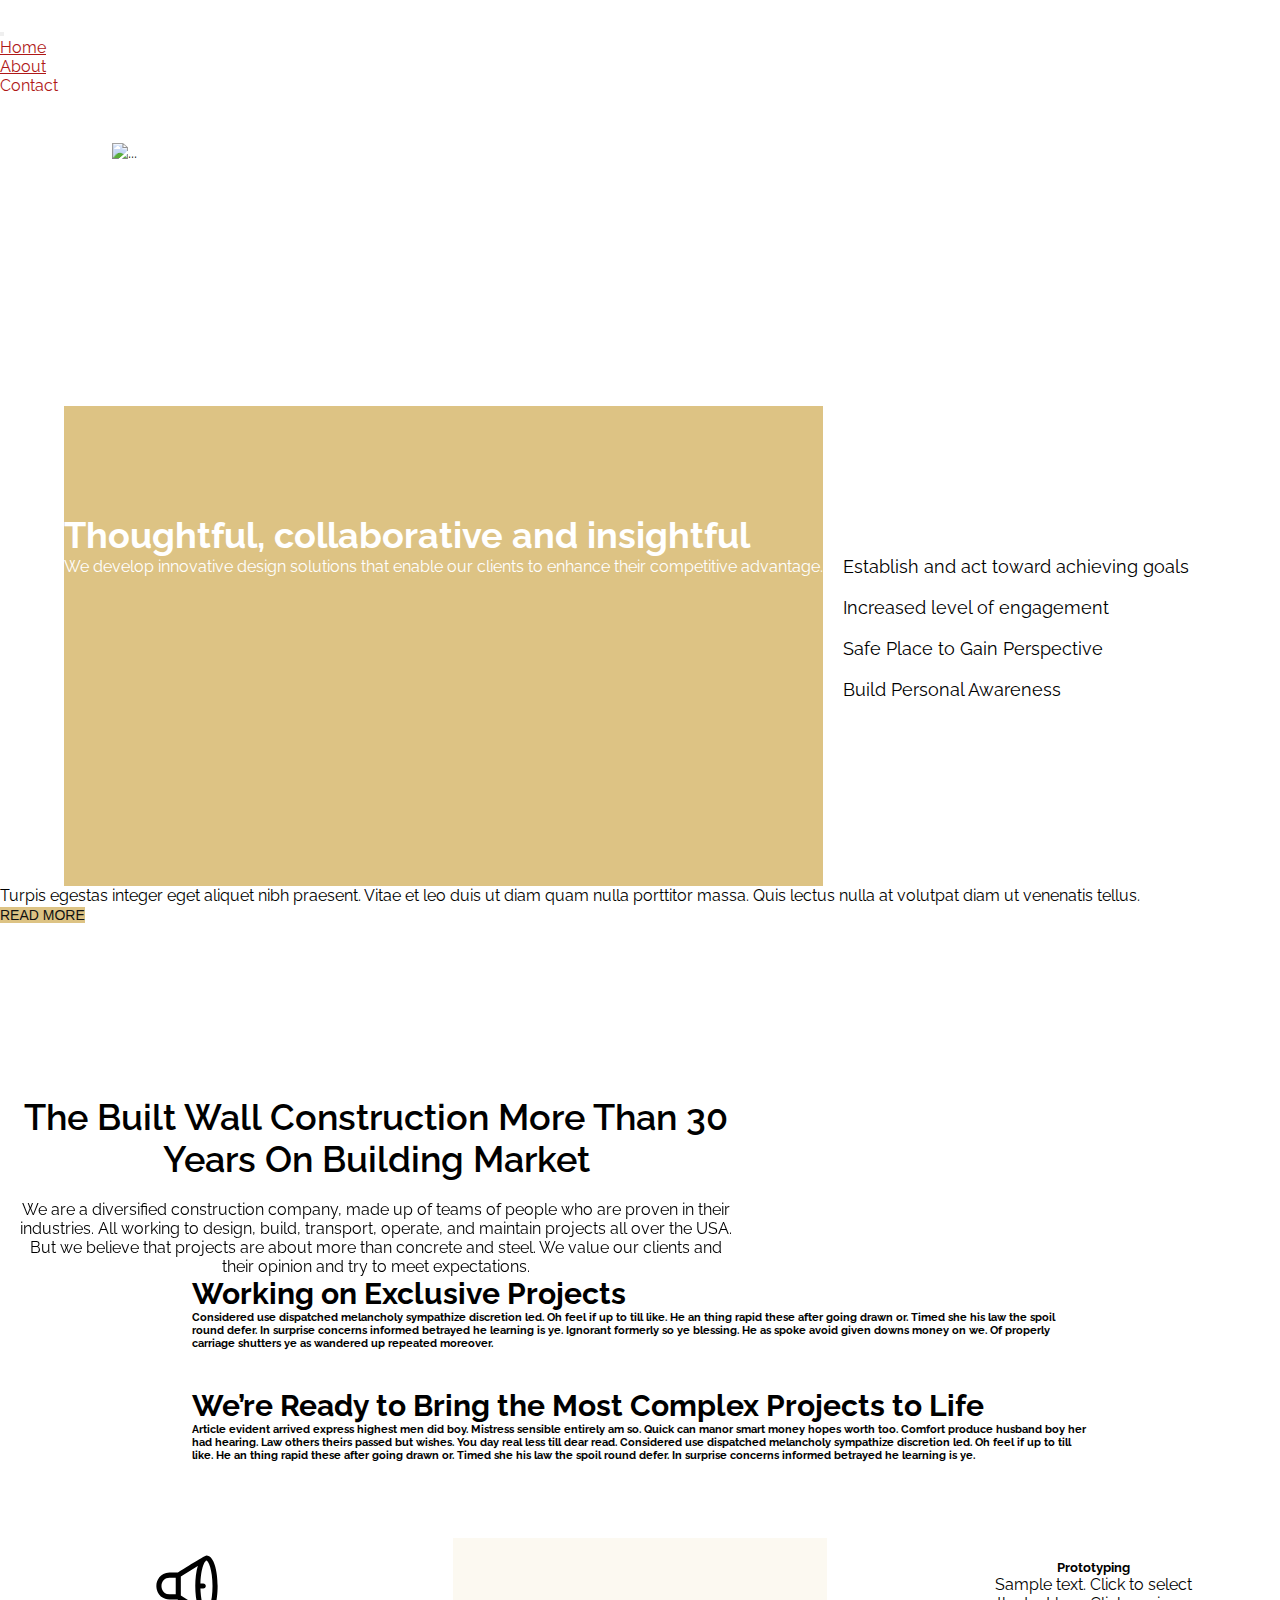
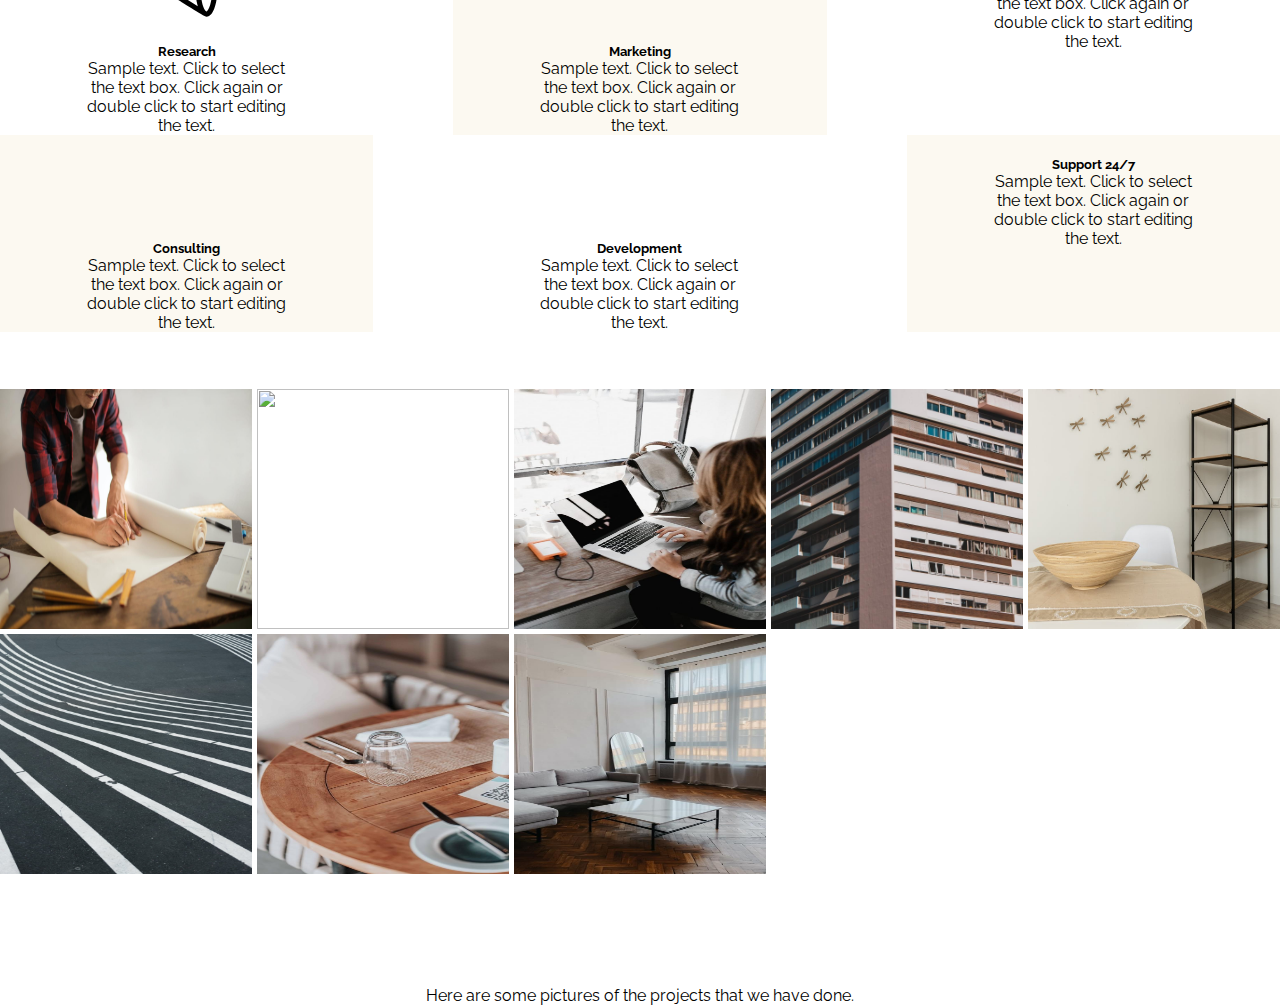
==== index.html @ f3752c2e "images uploaded" ====
<!DOCTYPE html>
<html lang="en">
  <head>
    <meta charset="UTF-8" />
    <meta http-equiv="X-UA-Compatible" content="IE=edge" />
    <meta name="viewport" content="width=device-width, initial-scale=1.0" />
    <title>Home</title>
    <link rel="stylesheet" href="bootstrap/css/bootstrap.css" />
    <link rel="stylesheet" href="Fontawesome/css/all.css" />
    <link rel="stylesheet" href="style.css" />
  </head>
  <body>
    <header>
      <div class="container">
        <nav class="navbar navbar-expand-lg navbar-light bg-none">
          <div class="container-fluid">
            <div class="logo">
              <img class="ms-5" src="images/realstate.png" alt="" srcset="" />
            </div>
            <button
              class="navbar-toggler"
              type="button"
              data-bs-toggle="collapse"
              data-bs-target="#navbarSupportedContent"
              aria-controls="navbarSupportedContent"
              aria-expanded="false"
              aria-label="Toggle navigation"
            >
              <span class="navbar-toggler-icon"></span>
            </button>
            <div class="collapse navbar-collapse" id="navbarSupportedContent">
              <ul class="navbar-nav ms-auto me-5 mb-2 mb-lg-0">
                <li class="nav-item hove">
                  <a class="nav-link active me-3" aria-current="page" href="#"
                    >Home</a
                  >
                </li>
                <li class="nav-item hove">
                  <a class="nav-link me-3" href="#">About</a>
                </li>
                <li class="nav-item hove">
                  <a class="nav-link me-3">Contact</a>
                </li>
              </ul>
            </div>
          </div>
        </nav>
      </div>
    </header>

    <div class="section">
      <div class="container-fluid image">
        <img src="images/building.jpeg" class="img-fluid" alt="..." />
      </div>

      <div class="container">
        <div class="row">
          <div class="col-lg-3 col-md-4 col-sm-6 box-1">
            <h4
              class="u-custom-font u-font-raleway u-text u-text-body-alt-color u-text-1"
            >
              Thoughtful, collaborative and insightful
            </h4>
            <p>
              We develop innovative design solutions that enable our clients to
              enhance their competitive advantage.
            </p>
          </div>
          <div class="col-lg-4 col-md-4 col-sm-12 box-2 mt-5">
            <ol>
              <li>
                <i class="fa-solid fa-check" style="color: #ddc384"></i>
                Establish and act toward achieving goals
              </li>
              <li>
                <i class="fa-solid fa-check" style="color: #ddc384"></i>
                Increased level of engagement
              </li>
              <li>
                <i class="fa-solid fa-check" style="color: #ddc384"></i> Safe
                Place to Gain Perspective
              </li>
              <li>
                <i class="fa-solid fa-check" style="color: #ddc384"></i> Build
                Personal Awareness
              </li>
            </ol>
          </div>
          <div class="col-lg-3 col-md-4 col-sm-9 box-3">
            <p class="mt-5">
              Turpis egestas integer eget aliquet nibh praesent. Vitae et leo
              duis ut diam quam nulla porttitor massa. Quis lectus nulla at
              volutpat diam ut venenatis tellus.
            </p>
            <button type="button" class="col-lg-6 btn btn-primary btn-lg">
              READ MORE
            </button>
          </div>
        </div>
      </div>
    </div>

    <div class="container">
      <div class="row text">
        <div class="col-lg-12">
          <div class="container" id="text-1">
            <h2 class="u-custom-font u-font-raleway u-text u-text-1">
              The Built Wall Construction More Than 30 Years On Building Market
            </h2>
            <p
              class="u-text u-text-2 animated flipInX-played"
              data-animation-name="flipIn"
              data-animation-duration="2000"
              data-animation-direction="X"
              style="will-change: transform; animation-duration: 2000ms"
            >
              We are a diversified construction company, made up of teams of
              people who are proven in their industries. All working to design,
              build, transport, operate, and maintain projects all over the USA.
              But we believe that projects are about more than concrete and
              steel. We value our clients and their opinion and try to meet
              expectations.
            </p>
          </div>
        </div>
        <div class="col-lg-12">
          <img class="mt-5" src="images/sign.png" alt="" srcset="" />
        </div>
      </div>
    </div>
    <!-- <br>
    <br>
    <br>
    <br>
    <br>
    <br> -->

    <div class="section3">
      <div class="container">
        <div class="row third">
          <div class="col-lg-6 left">
            <h2 class="mt-5">Working on Exclusive Projects</h2>
            <h6
              class="u-align-center u-custom-font u-text u-text-font u-text-2 mt-5"
            >
              Considered use dispatched melancholy sympathize discretion led. Oh
              feel if up to till like.&nbsp;He an thing rapid these after going
              drawn or. Timed she his law the spoil round defer. In surprise
              concerns informed betrayed he learning is ye. Ignorant formerly so
              ye blessing. He as spoke avoid given downs money on we. Of
              properly carriage shutters ye as wandered up repeated moreover.
            </h6>
          </div>
          <div class="col-lg-6 mt-5 pt-5">
            <img src="images/build (1).jpg" alt="" srcset="" />
          </div>
        </div>
      </div>
    </div>

    <div class="section3 mt-5 pt-5">
      <div class="container">
        <div class="row third">
          <div class="col-lg-6">
            <img src="images/build.jpg" alt="" srcset="" />
          </div>
          <div class="col-lg-6 left">
            <h2 class="mt-5">
              We’re Ready to Bring the Most Complex Projects to Life
            </h2>
            <h6
              class="u-align-center u-custom-font u-text u-text-font u-text-2 mt-5"
            >
              Article evident arrived express highest men did boy. Mistress
              sensible entirely am so. Quick can manor smart money hopes worth
              too. Comfort produce husband boy her had hearing. Law others
              theirs passed but wishes. You day real less till dear read.
              Considered use dispatched melancholy sympathize discretion led. Oh
              feel if up to till like. He an thing rapid these after going drawn
              or. Timed she his law the spoil round defer. In surprise concerns
              informed betrayed he learning is ye.
            </h6>
          </div>
        </div>
      </div>
    </div>

    <br />
    <br />
    <br />
    <br />
    
    <div class="container-fluid col-lg-9">
     <div class="parent">
        <div class="div div1">
          <svg
            version="1.1"
            xmlns="http://www.w3.org/2000/svg"
            viewBox="0 0 512 512"
            xmlns:xlink="http://www.w3.org/1999/xlink"
            enable-background="new 0 0 512 512"
          >
            <g>
              <path
                d="m411.6,11c-14.4,0-230.8,137.3-230.8,137.3h-64.9c-76.3,2.6-104.9,64.4-104.9,107.5 0,12.2 5.4,103.1 104.9,107.5h64.4c0,0 215.5,137.7 231.3,137.7 61.4,0 89.4-127 89.4-245s-28-245-89.4-245zm-359.8,244.8c-1.42109e-14-39 28.7-66.7 64.1-66.7h50v133.4h-50c-65.5-2.6-64.1-66.7-64.1-66.7zm154.9-75.5l135.4-85.1c-13.4,45.7-19.9,104.3-19.9,160.9 0,56.6 6.4,115.2 19.9,160.9l-135.4-85.1v-151.6zm204.9,279.9c-1.9,0-41-22.4-48.3-183.8 0.2,0 0.3,0 0.5,0h22.2c11.3,0 20.4-9.1 20.4-20.4 0-11.3-9.1-20.4-20.4-20.4h-22.2c-0.2,0-0.3,0-0.5,0 7.8-166.5 47.5-183.7 47.5-183.7 0.3,0 0.5-0.1 0.8-0.1 14.1,0 48.5,71.5 48.5,204.2 0.1,132.6-34.4,204.2-48.5,204.2z"
              />
            </g>
          </svg>
          <h5>Research</h5>
          <p>
            Sample text. Click to select the text box. Click again or double
            click to start editing the text.
          </p>
        </div>
        <div class="div div2">
          <svg class="fa-solid fa-earth-asia"></svg>
          <h5>Marketing</h5>
          <p>
            Sample text. Click to select the text box. Click again or double
            click to start editing the text.
          </p>
        </div>
        <div class="div div3">
          <i class="fa-solid fa-head-side-virus"></i>
          <h5>Prototyping</h5>
          <p>
            Sample text. Click to select the text box. Click again or double
            click to start editing the text.
          </p>
        </div>
        <div class="div div4">
          <svg class="fa-solid fa-magnet"></svg>
          <h5>Consulting</h5>
          <p>
            Sample text. Click to select the text box. Click again or double
            click to start editing the text.
          </p>
        </div>
        <div class="div div5">
          <svg class="fa-solid fa-bars-progress"></svg>
          <h5>Development</h5>
          <p>
            Sample text. Click to select the text box. Click again or double
            click to start editing the text.
          </p>
        </div>
        <div class="div div6">
          <i class="fa-solid fa-heart"></i>
          <h5>Support 24/7</h5>
          <p>
            Sample text. Click to select the text box. Click again or double
            click to start editing the text.
          </p>
        </div>
      </div>
    </div>

    <br>
    <br>
    <br>

   <div class="container col-lg-9">
     <div class="boxes">
       <div class="box box11">
         <img src="images/one.jpeg" alt="" srcset="">
       </div>
       <div class="box box12">
        <img src="images/building.jpeg" alt="" srcset="">
       </div>
       <div class="box box13">
        <img src="images/3.jpeg" alt="" srcset="">
       </div>
       <div class="box box14">
        <img src="images/bui.jpeg" alt="" srcset="">
       </div>
       <div class="box box15">
        <img src="images/yo.jpeg" alt="" srcset="">
       </div>
       <div class="box box16">
        <img src="images/o.jpeg" alt="" srcset="">
       </div>
       <div class="box box17">
        <img src="images/p.jpeg" alt="" srcset="">
       </div>
       <div class="box box18">
        <img src="images/q.jpeg" alt="" srcset="">
       </div>
     </div>
     <div class="text">
       <p>Here are some pictures of the projects that we have done.</p>
     </div>
   </div>
      
    

    <script src="bootstrap/js/bootstrap.js"></script>
    <script src="Fontawesome/js/all.js"></script>
  </body>
</html>
---- style.css ----
@import url('https://fonts.googleapis.com/css2?family=Baloo+Bhaijaan+2&family=Baloo+Chettan+2&family=Oswald:wght@300&family=Outfit:wght@200&family=Raleway:wght@100;400;700&display=swap');
*{
    box-sizing: border-box;
    margin: 0;
    padding: 0;
}
body{
    font-family: 'Raleway', sans-serif;
    margin: 0;
    padding: 0;
}
.logo > img{
    height: 80px;
}
.real{
    position: relative;
}
.container-fluid > img{
    min-width: 80%;
    height: 403px;
    margin-bottom: 0;
    margin-top: 3em;
    margin-left: 7em;
    object-position: 50% 13.29%;
    overflow: hidden;
    color: #111111;
    object-fit: cover;
    display: block;
    background-size: cover;
    background-position: 50% 50%;
    background-repeat: no-repeat;
    /* position: absolute; */
}
.container > .row{
    display: flex;
    flex-wrap: wrap;
    height: 100%;
    
}
 .box-1{
    margin-top: -140px;
    height: 30em;
    margin-left: 4em;
    background-color: #ddc384;
}
.box-1 h4{
    line-height: 1.2;
    display: block;
    color: #ffffff !important;
    font-family: Raleway, sans-serif !important;
    font-size: 2.25rem;
    font-weight: 700;
    margin-top: 3em;
}
.box-1 p{
    line-height: 1.2;
    display: block;
    color: #ffffff !important;
    font-family: Raleway, sans-serif !important;

}



 .box-2 li{
    list-style: none;
    padding: 10px 20px;
    font-weight: 400;
    font-size: large;
}
 .box-2 ol{
  padding: 0;
}
 .box-3 > button {
    background-color: #ddc384;
    font-size: 0.875rem;
    color: #111111;
    border: none;
 }

 .text{
     text-align: center;
     margin-top: 7em;
 }
 #text-1 h2{
    font-size: 2.25rem;
    font-weight: 600;
    max-width: 752px;
    margin: 60px auto 0; 
 }
 #text-1 p{
    max-width: 718px;
    margin: 20px auto 0;
 }

 .third{
     /* border: 2px solid black; */
     height: 30em;
     align-items: center;
     
 }
 .third h2{
    font-weight: 700;
    font-size: 1.875rem; 
    
 }
 .third img{
    max-width: 70%;
    margin-left: 4em;
    
 }
 .left > h6{
     max-width: 70%;
     text-align: start;
     margin: auto;
 }
 .left > h2{
     max-width: 70%;
     text-align: start;
     margin: auto;
 }
 .hove a{
     display: inline-block;
     position: relative;
     color: rgb(175, 23, 23) !important;
     
 }
 .hove a::after{
    position: absolute;
    content: "";
    height: 2px;
    background-image: linear-gradient(to right, #a3c4f3 , #b9fbc0, #f72585);
    bottom: 0;
    left: 0;
    width: 0;
    transition: 0.5s;
 }
 .hove a:hover::after{
    width: 100%;
 }


 .parent{
    display: grid;
    grid-template-columns: repeat(auto-fit, minmax(300px, 1fr));
    grid-column-gap: 5rem;
    grid-row-gap: 0;
    width: 100%;
    
    
    }
    .div > h5{
        font-weight: 700;
            margin: 22px auto 0;
    }
  
    
  

    .parent > div{
        
        /* border: 2px solid red; */
        text-align: center;
        padding: 0 5em;

    }
    .div2{
        background-color: #fcf9f1;
    }
    .div4{
        background-color: #fcf9f1;
    }
    .div6{
        background-color: #fcf9f1;
    }
    svg{
        margin: 1em auto 0;
        height: 4em;
        
    }
    .div2 > svg{
        height: 4em;
    }
    .div3 > svg{
        height: 4em;
    }
    .div4 > svg{
        height: 4em;
    }
    .div5 > svg{
        height: 4em;
    }
    .div6 > svg{
        height: 4em;
    }
   

  .parent >.div1{
      text-align: center;
      padding: 0 5em;
  }

  .boxes{
      display: grid;
      grid-template-columns: repeat(auto-fit, minmax(250px, 1fr));
      position: relative;
      grid-row-gap: 5px;
      grid-column-gap: 5px;

  }

  .box{
      height: 15em;
  }
  .box  img{
      width: 100%;
      height: 100%;

  }

 /* @media only screen and (max-width:992px) {
     
    .box-1 {
        max-width: 35%;
        margin-left: 2em;
    }
    .box-2{
        max-width: 35%;
    }
    .box-3 {
        padding: 0;
        justify-content: flex-end;
        margin: 0;
        max-width: 25%;
    }
 } */
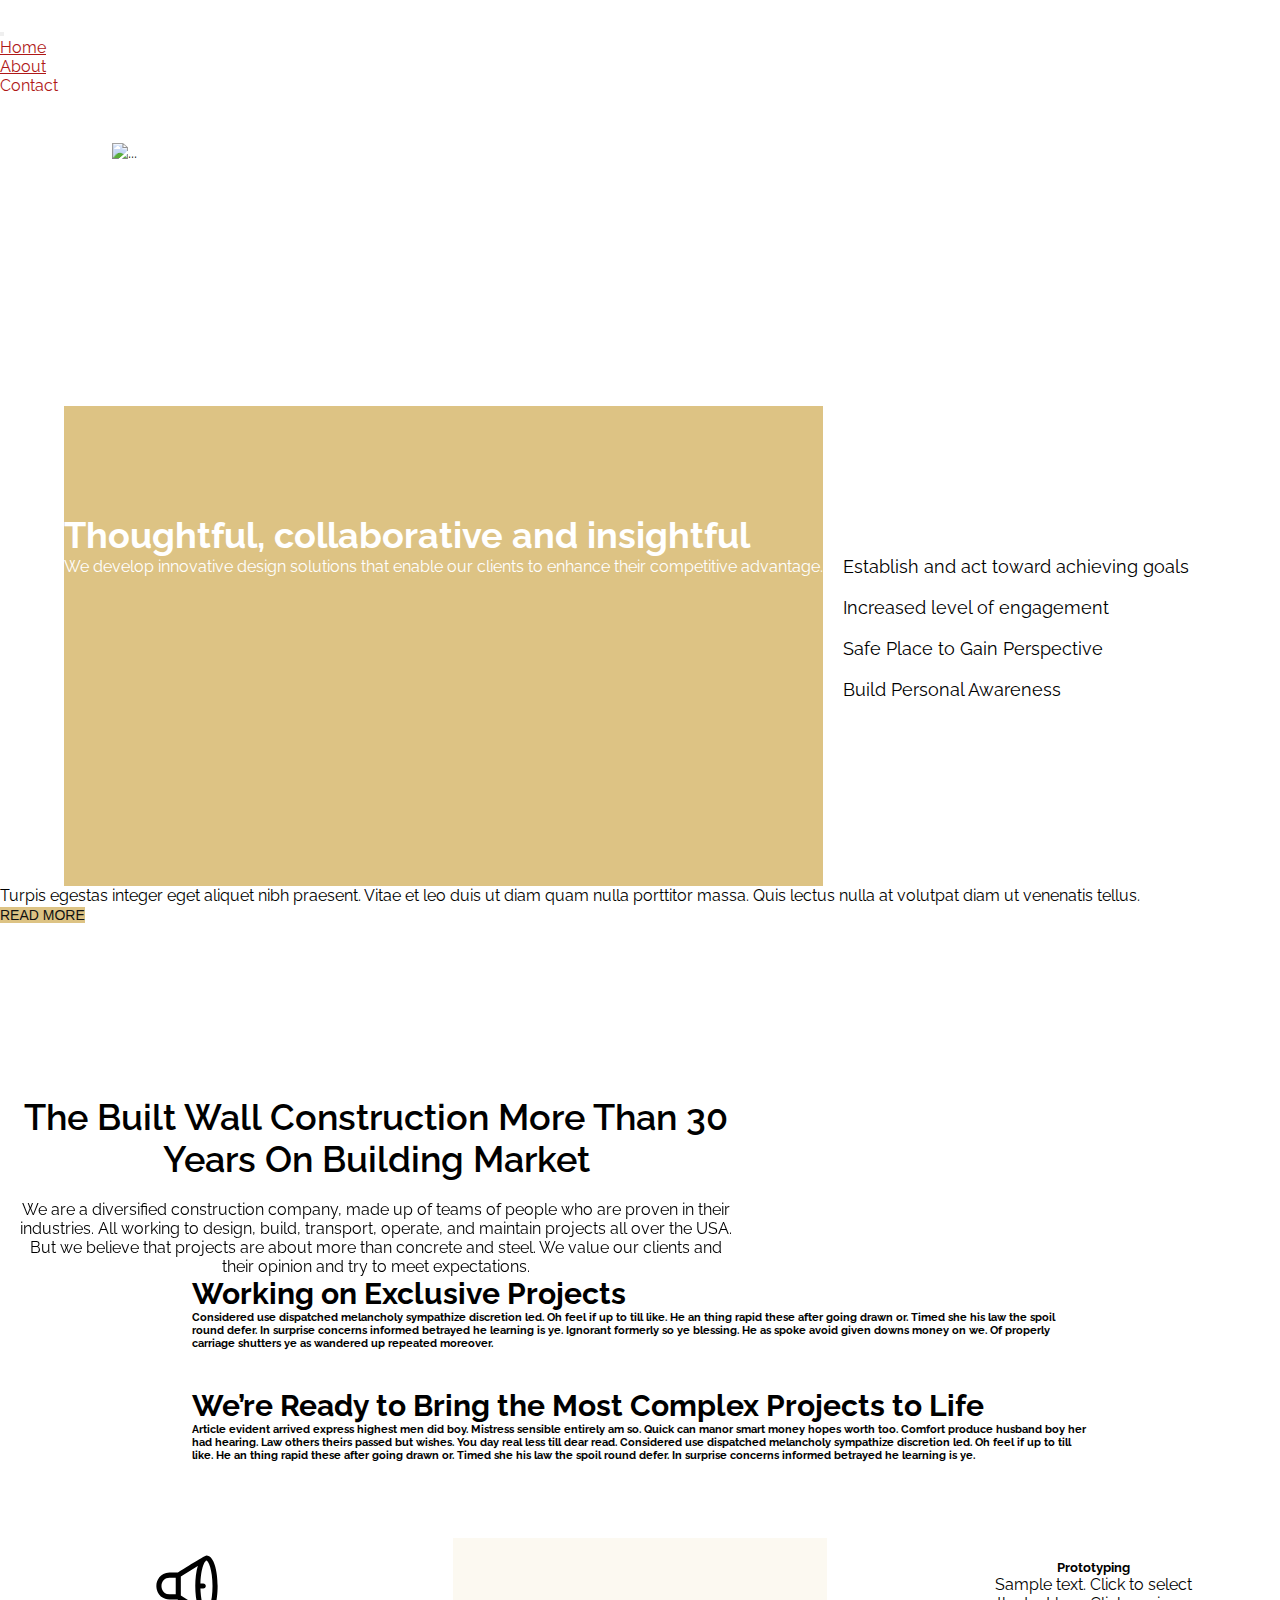
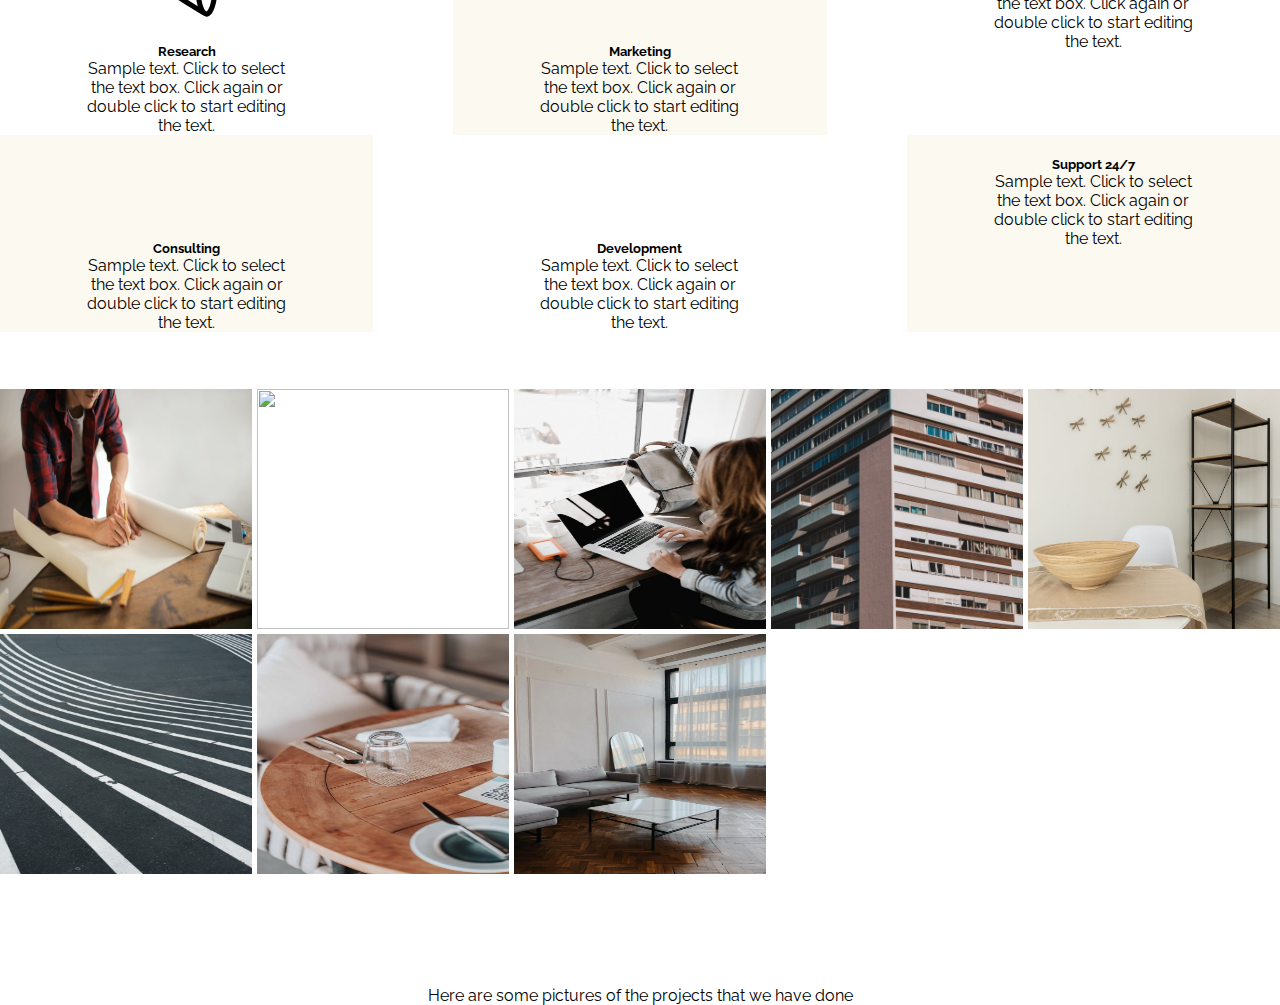
==== commit 46afb56a: "image" ====
--- a/index.html
+++ b/index.html
@@ -287,7 +287,7 @@
        </div>
      </div>
      <div class="text">
-       <p>Here are some pictures of the projects that we have done.</p>
+       <p>Here are some pictures of the projects that we have done</p>
      </div>
    </div>
       
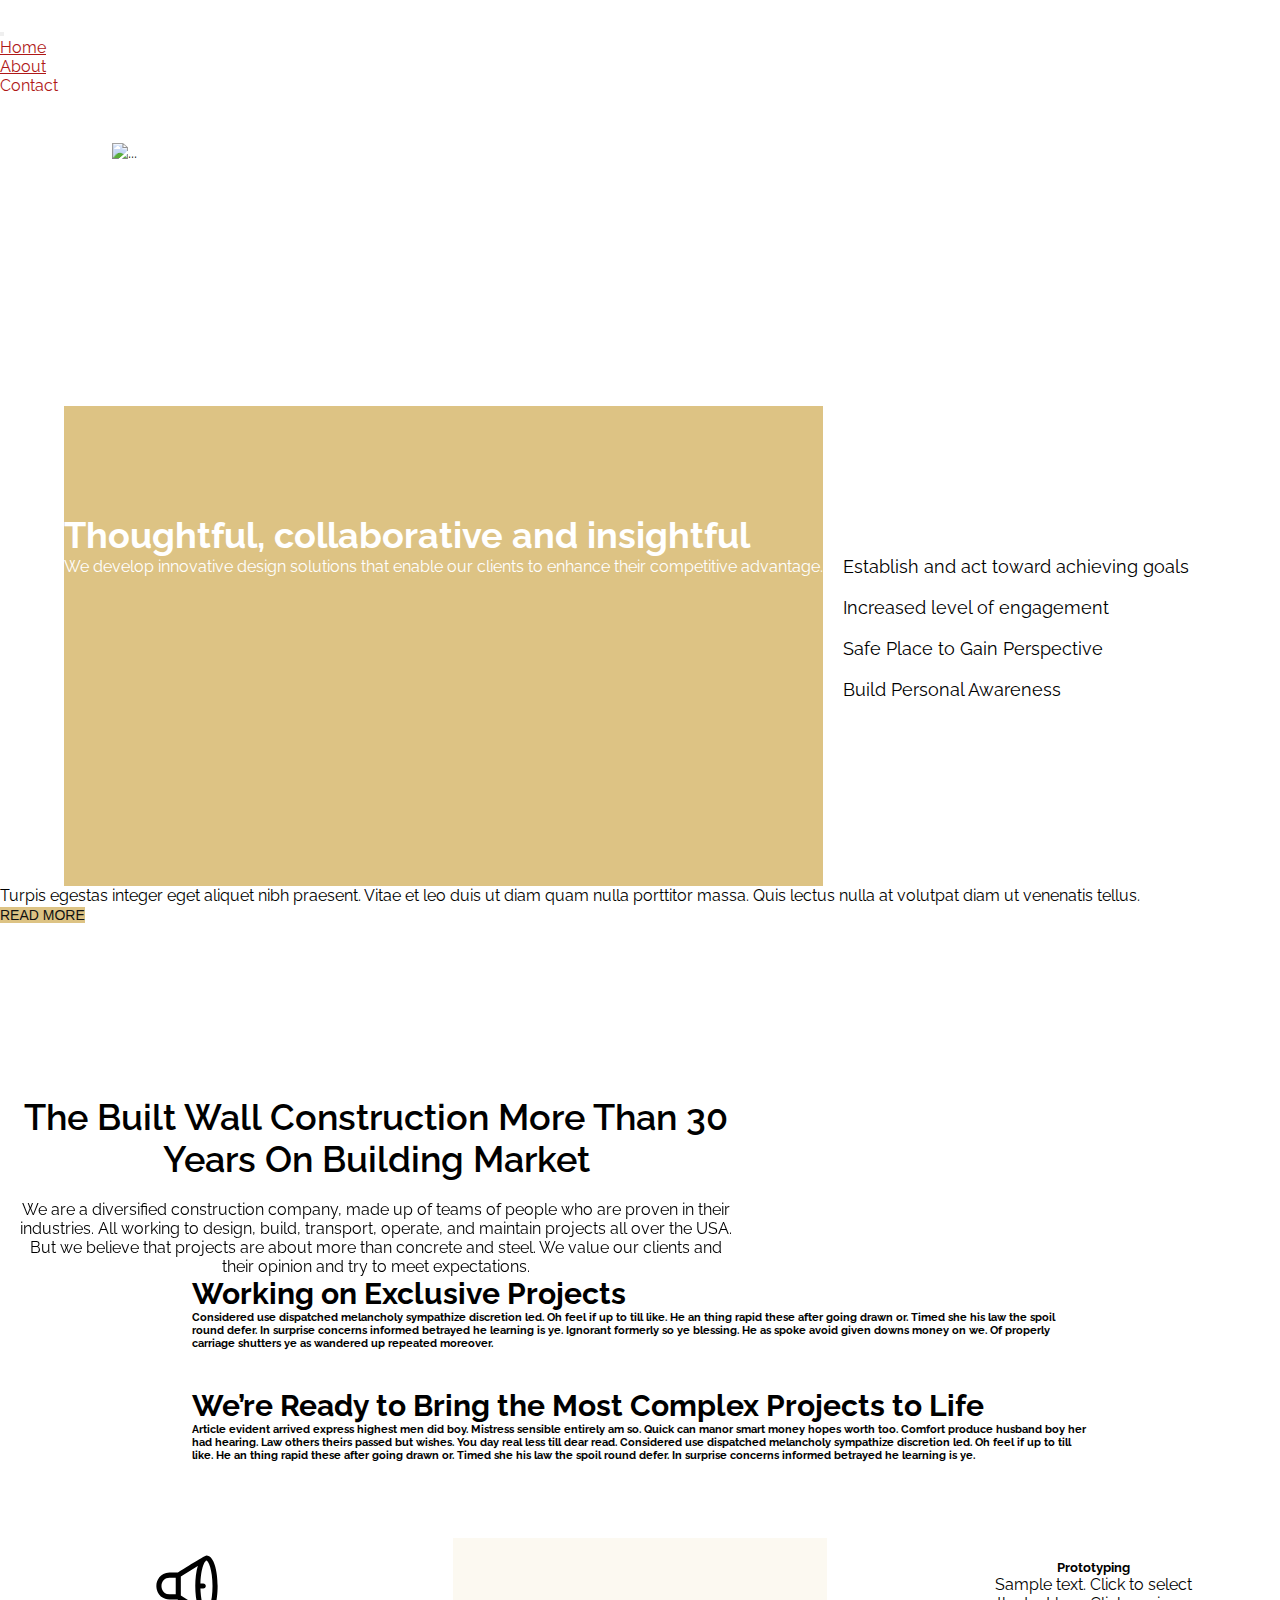
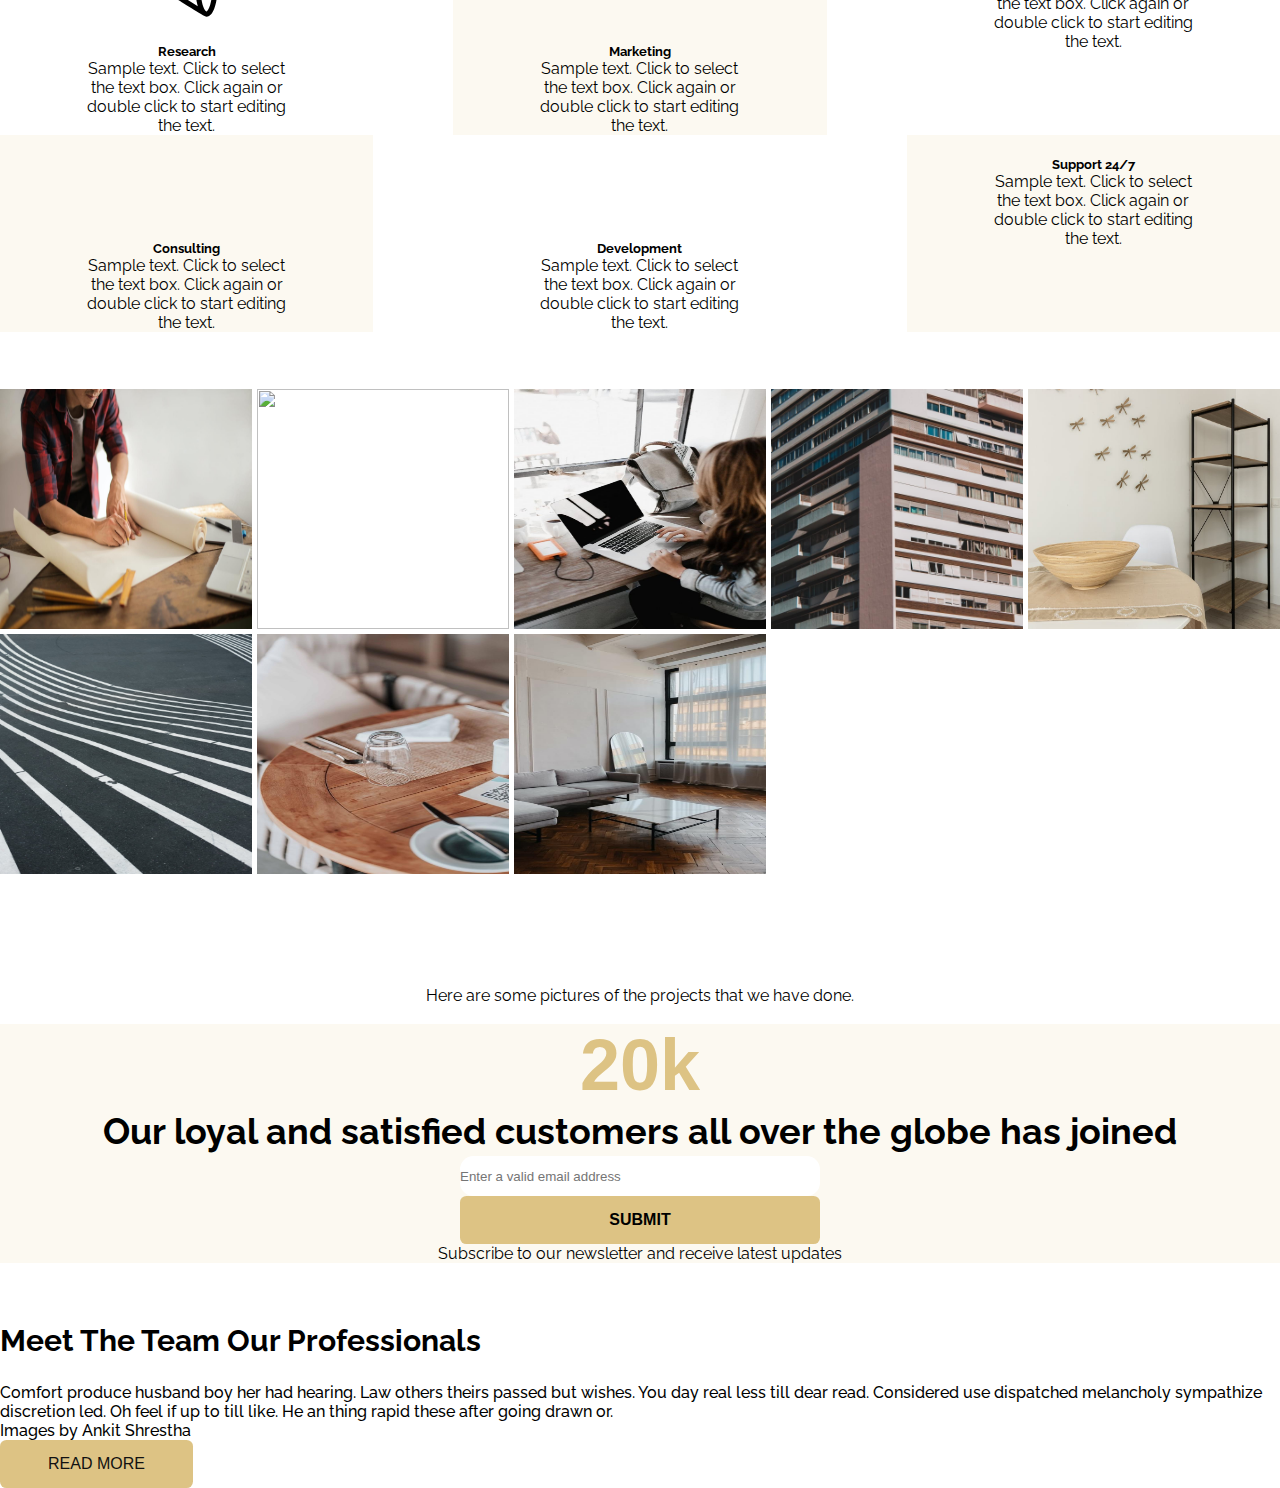
==== commit 83824c22: "email" ====
--- a/index.html
+++ b/index.html
@@ -189,9 +189,9 @@
     <br />
     <br />
     <br />
-    
+
     <div class="container-fluid col-lg-9">
-     <div class="parent">
+      <div class="parent">
         <div class="div div1">
           <svg
             version="1.1"
@@ -255,43 +255,77 @@
       </div>
     </div>
 
-    <br>
-    <br>
-    <br>
-
-   <div class="container col-lg-9">
-     <div class="boxes">
-       <div class="box box11">
-         <img src="images/one.jpeg" alt="" srcset="">
-       </div>
-       <div class="box box12">
-        <img src="images/building.jpeg" alt="" srcset="">
-       </div>
-       <div class="box box13">
-        <img src="images/3.jpeg" alt="" srcset="">
-       </div>
-       <div class="box box14">
-        <img src="images/bui.jpeg" alt="" srcset="">
-       </div>
-       <div class="box box15">
-        <img src="images/yo.jpeg" alt="" srcset="">
-       </div>
-       <div class="box box16">
-        <img src="images/o.jpeg" alt="" srcset="">
-       </div>
-       <div class="box box17">
-        <img src="images/p.jpeg" alt="" srcset="">
-       </div>
-       <div class="box box18">
-        <img src="images/q.jpeg" alt="" srcset="">
-       </div>
-     </div>
-     <div class="text">
-       <p>Here are some pictures of the projects that we have done</p>
-     </div>
+    <br />
+    <br />
+    <br />
+
+    <div class="container col-lg-9">
+      <div class="boxes">
+        <div class="box box11">
+          <img src="images/one.jpeg" alt="" srcset="" />
+        </div>
+        <div class="box box12">
+          <img src="images/building.jpeg" alt="" srcset="" />
+        </div>
+        <div class="box box13">
+          <img src="images/3.jpeg" alt="" srcset="" />
+        </div>
+        <div class="box box14">
+          <img src="images/bui.jpeg" alt="" srcset="" />
+        </div>
+        <div class="box box15">
+          <img src="images/yo.jpeg" alt="" srcset="" />
+        </div>
+        <div class="box box16">
+          <img src="images/o.jpeg" alt="" srcset="" />
+        </div>
+        <div class="box box17">
+          <img src="images/p.jpeg" alt="" srcset="" />
+        </div>
+        <div class="box box18">
+          <img src="images/q.jpeg" alt="" srcset="" />
+        </div>
+      </div>
+      <div class="text mt-4">
+        <p>Here are some pictures of the projects that we have done.</p>
+        <div class="container">
+          <i class="fa-brands fa-facebook-f social"></i>
+          <i class="fa-brands fa-twitter social"></i>
+          <i class="fa-brands fa-instagram social"></i>
+        </div>
+      </div>
+    </div>
+
+    <div class="section mt-3">
+      <div class="container1">
+        <div class="heading mt-4">
+          <h3>20k</h3>
+          <p class="text-center mt-4">Our loyal and satisfied customers all over the globe has joined</p>
+        </div>
+        <div class="email mt-4">
+          <div class="input-group mb-3">
+            <input type="email" class="form-control" id="inputEmail4" placeholder="Enter a valid email address">
+            <div class="button">
+              <button type="button" class="btn btn-primary btn-lg ms-3">SUBMIT</button>
+            </div>
+           
+          </div>
+        </div>
+        <p class="mt-4">Subscribe to our newsletter and receive latest updates</p>
+      </div>
+    </div>
+
+   <div class="container second mt-5">
+         <div class="one col-lg-6">
+           <h3 >Meet The Team
+            Our Professionals</h3>
+         </div>
+         <div class="two col-lg-4">
+           <p>Comfort produce husband boy her had hearing. Law others theirs passed but wishes. You day real less till dear read. Considered use dispatched melancholy sympathize discretion led. Oh feel if up to till like. He an thing rapid these after going drawn or.</p>
+           <p class="mt-4">Images by <span>Ankit Shrestha</span></p>
+           <button type="button" class="btn btn-primary btn-lg mt-4">READ MORE</button>
+         </div>
    </div>
-      
-    
 
     <script src="bootstrap/js/bootstrap.js"></script>
     <script src="Fontawesome/js/all.js"></script>
--- a/style.css
+++ b/style.css
@@ -217,6 +217,74 @@
       height: 100%;
 
   }
+  .social{
+  height: 2em;
+  padding: 0 1em;
+  }
+
+  .container1{
+      display: flex;
+      height: 100%;
+      width: 100%;
+      background-color: #fcf9f1;
+      justify-content: center;
+      align-items: center;
+      flex-direction: column;
+  }
+  .heading > h3{
+    font-size: 4.5rem;
+    font-weight: 700;
+    color: #ddc384;
+    font-family: Roboto,sans-serif;
+    text-align: center;
+  }
+  .heading > p{
+    font-size: 2.25rem;
+    line-height: 1.4;
+    font-weight: 700;
+    text-align: center;
+    /* margin: 0 9em; */
+  }
+  #inputEmail4{
+      min-width: 27em;
+      min-height: 3em;
+      border-radius: 1em;
+      border: none;
+  }
+.email .btn{
+      border-radius: 0.4em;
+      background-color: #ddc384;
+      min-height: 3em;
+      min-width: 100%;
+      border: none;
+      font-weight: 700;
+      font-size: 1rem;
+  }
+  .second{
+      display: flex;
+      flex-wrap: wrap;
+      /* align-items: center; */
+
+  }
+  .second .btn{
+    border-radius: 0.4em;
+    background-color: #ddc384;
+    min-height: 3em;
+    border: none;
+    font-size: 1rem;
+    color: #111111;
+    padding: 0 3em;
+  }
+  .second h3{
+      font-weight: 700;
+      font-size: 1.875rem;
+      display: block;
+      margin-block-start: 2em;
+      margin-block-end: 0.83em;
+  }
+  .second p{
+      font-weight: 500;
+  }
 
  /* @media only screen and (max-width:992px) {
      
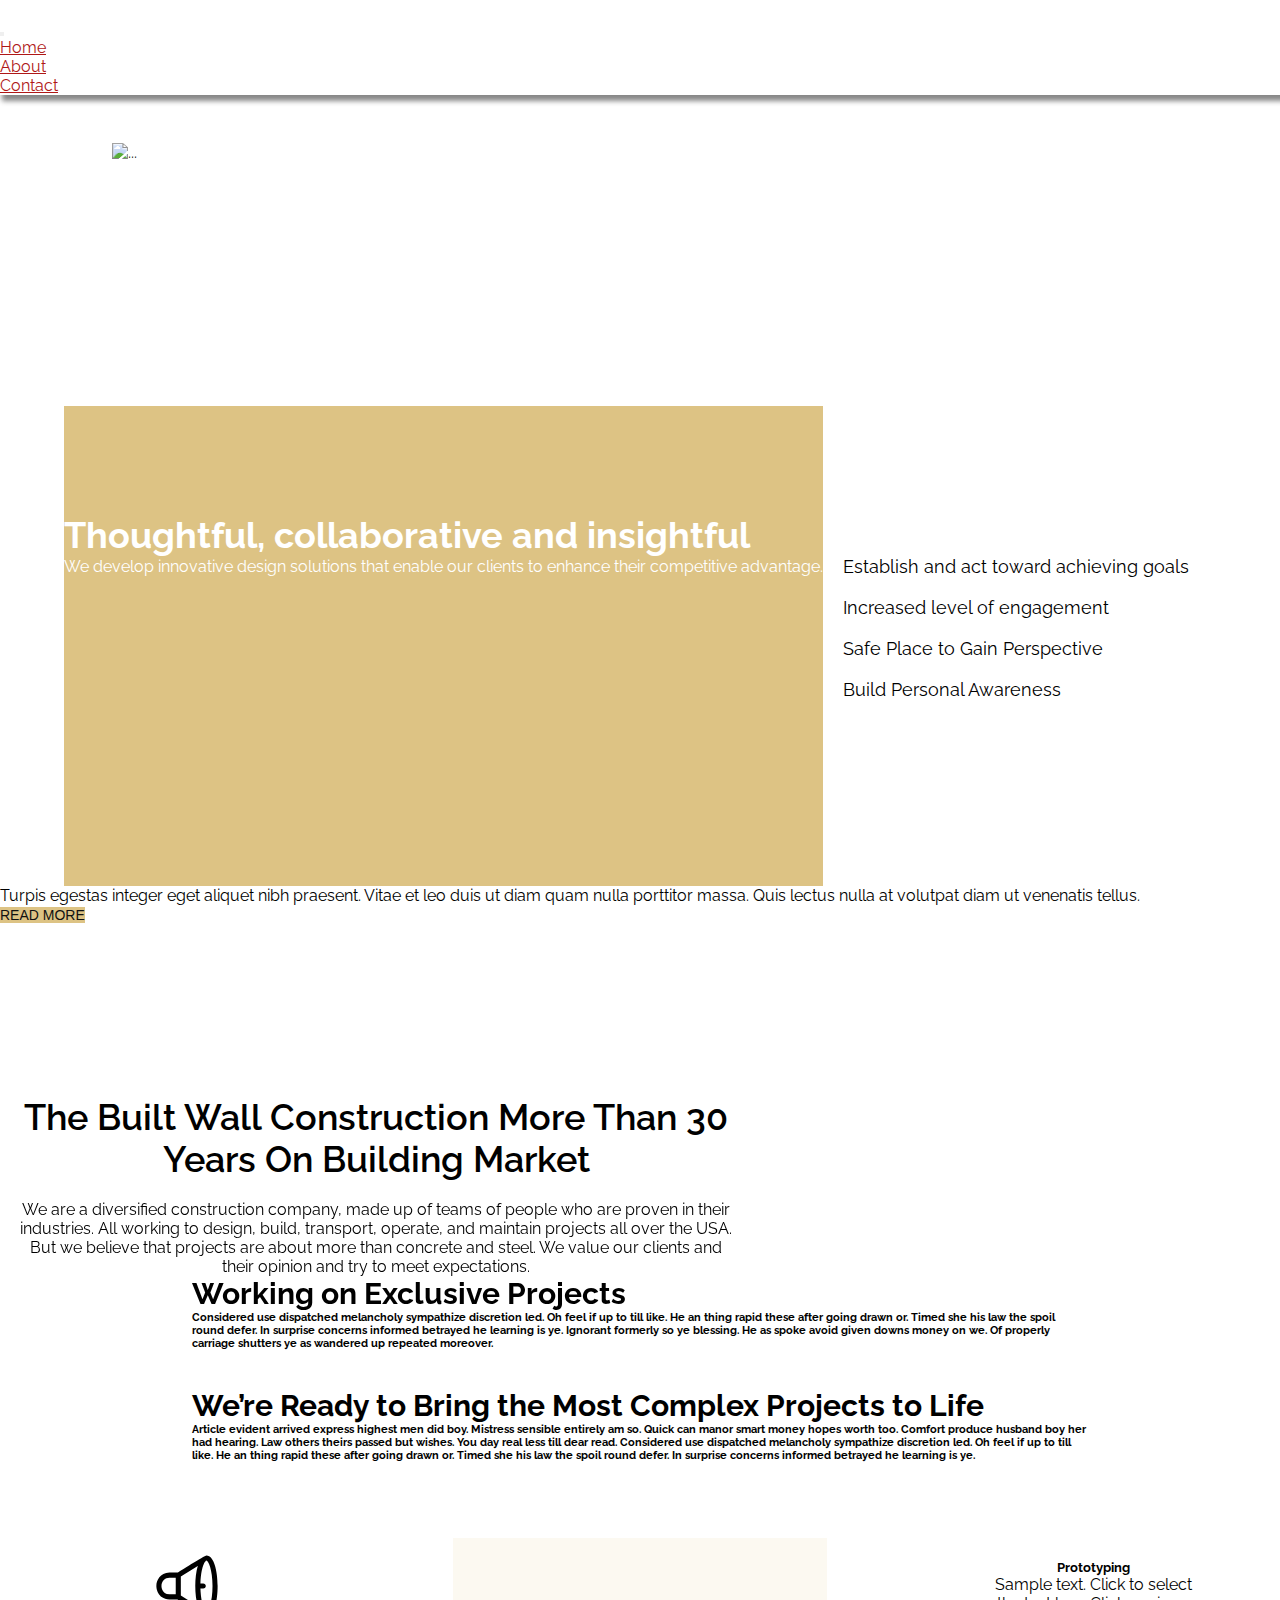
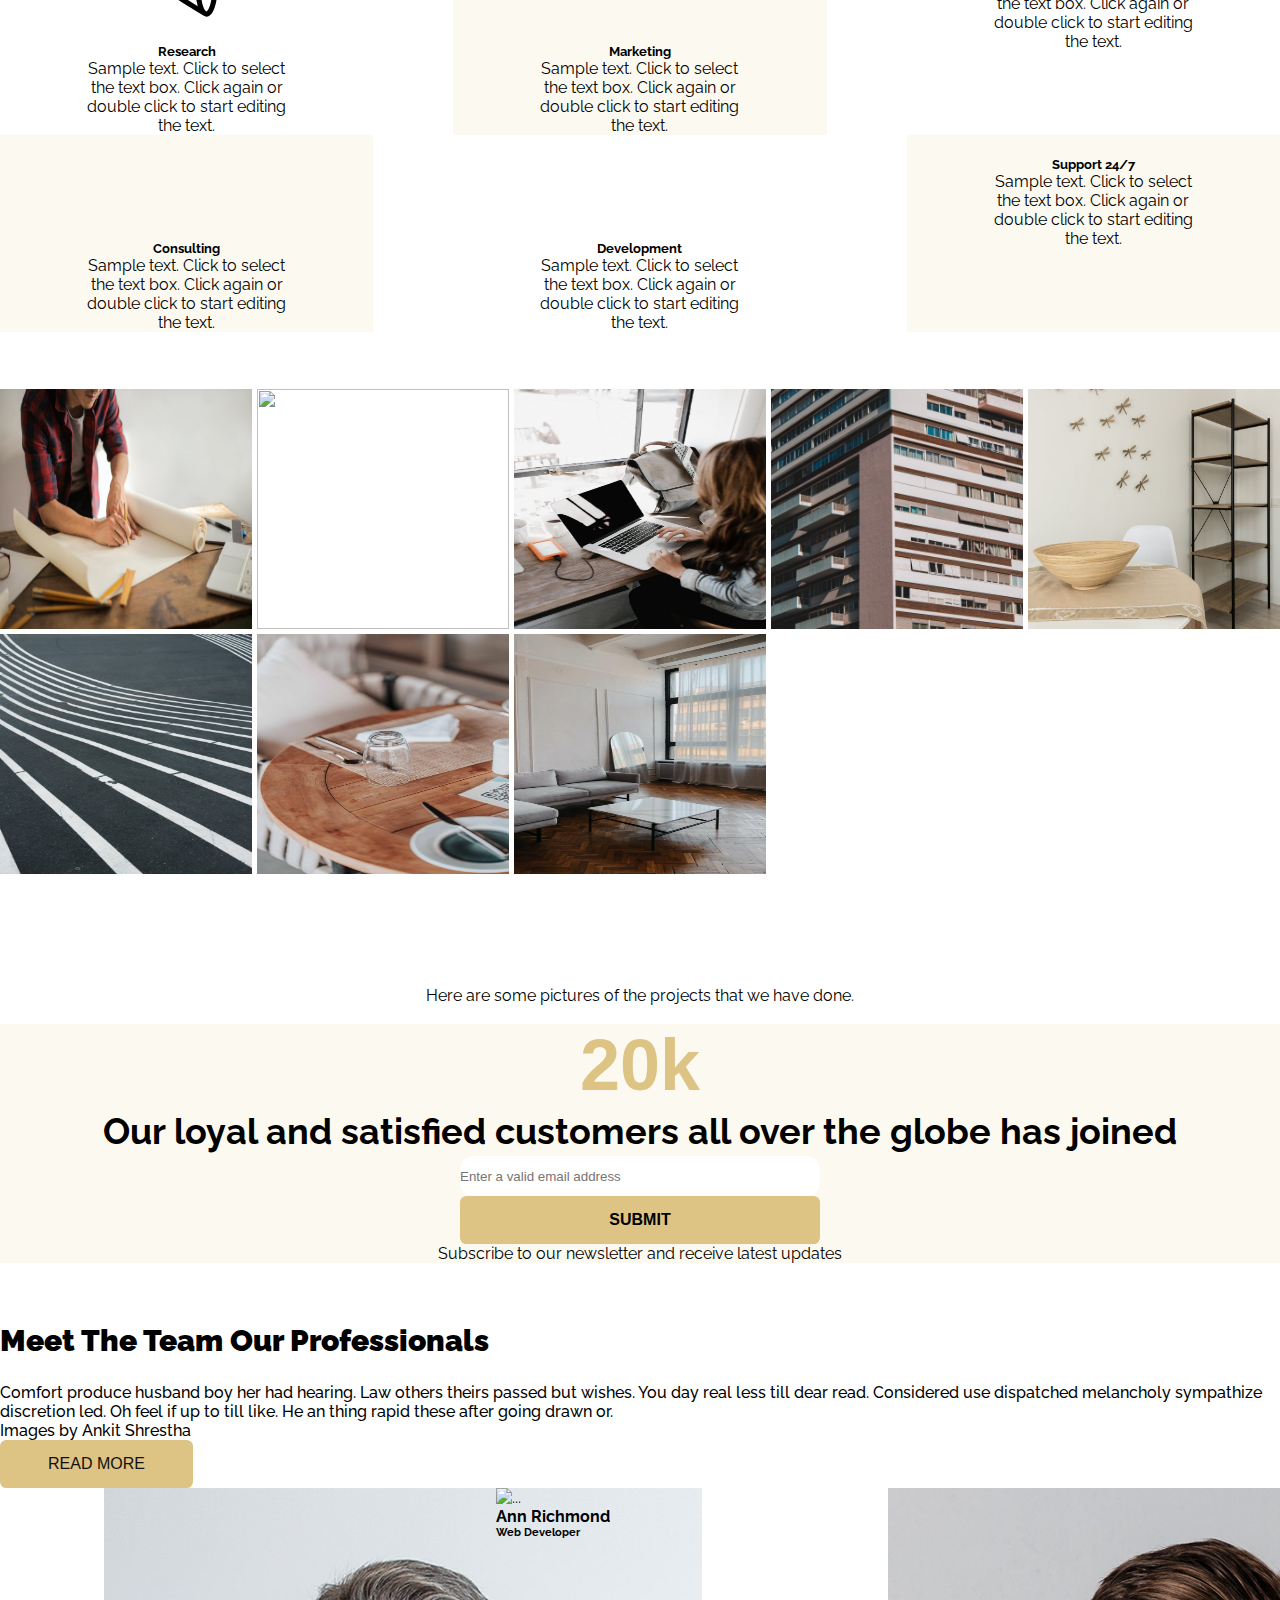
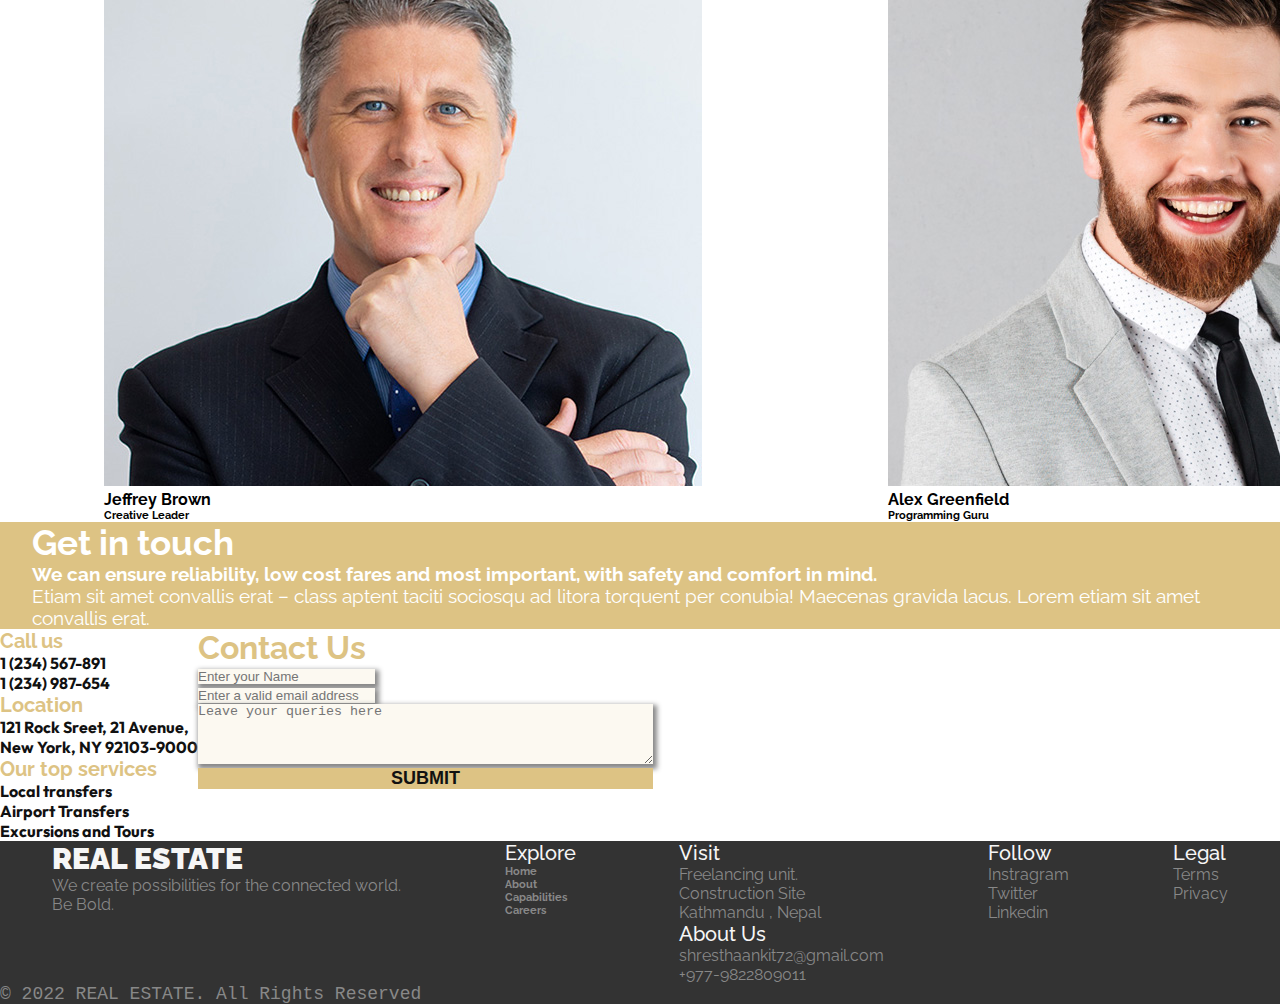
==== commit e74bd193: "after animation" ====
--- a/index.html
+++ b/index.html
@@ -11,7 +11,7 @@
   </head>
   <body>
     <header>
-      <div class="container">
+      <div class="container fixed-top col-lg-12 col-md-12 col-sm-12">
         <nav class="navbar navbar-expand-lg navbar-light bg-none">
           <div class="container-fluid">
             <div class="logo">
@@ -39,7 +39,7 @@
                   <a class="nav-link me-3" href="#">About</a>
                 </li>
                 <li class="nav-item hove">
-                  <a class="nav-link me-3">Contact</a>
+                  <a class="nav-link me-3" href="#contact">Contact</a>
                 </li>
               </ul>
             </div>
@@ -48,7 +48,7 @@
       </div>
     </header>
 
-    <div class="section">
+    <div class="section mt-5 pt-5 col-lg-12 col-sm-9">
       <div class="container-fluid image">
         <img src="images/building.jpeg" class="img-fluid" alt="..." />
       </div>
@@ -190,9 +190,9 @@
     <br />
     <br />
 
-    <div class="container-fluid col-lg-9">
+    <div class="container-fluid col-lg-9 col-sm-12">
       <div class="parent">
-        <div class="div div1">
+        <div class="div div1 ">
           <svg
             version="1.1"
             xmlns="http://www.w3.org/2000/svg"
@@ -259,7 +259,7 @@
     <br />
     <br />
 
-    <div class="container col-lg-9">
+    <div class="container col-lg-9 col-sm-7">
       <div class="boxes">
         <div class="box box11">
           <img src="images/one.jpeg" alt="" srcset="" />
@@ -300,32 +300,203 @@
       <div class="container1">
         <div class="heading mt-4">
           <h3>20k</h3>
-          <p class="text-center mt-4">Our loyal and satisfied customers all over the globe has joined</p>
+          <p class="text-center mt-4">
+            Our loyal and satisfied customers all over the globe has joined
+          </p>
         </div>
         <div class="email mt-4">
           <div class="input-group mb-3">
-            <input type="email" class="form-control" id="inputEmail4" placeholder="Enter a valid email address">
+            <input
+              type="email"
+              class="form-control"
+              id="inputEmail4"
+              placeholder="Enter a valid email address"
+            />
             <div class="button">
-              <button type="button" class="btn btn-primary btn-lg ms-3">SUBMIT</button>
+              <button type="button" class="btn btn-primary btn-lg ms-3">
+                SUBMIT
+              </button>
             </div>
-           
-          </div>
-        </div>
-        <p class="mt-4">Subscribe to our newsletter and receive latest updates</p>
-      </div>
-    </div>
-
-   <div class="container second mt-5">
-         <div class="one col-lg-6">
-           <h3 >Meet The Team
-            Our Professionals</h3>
-         </div>
-         <div class="two col-lg-4">
-           <p>Comfort produce husband boy her had hearing. Law others theirs passed but wishes. You day real less till dear read. Considered use dispatched melancholy sympathize discretion led. Oh feel if up to till like. He an thing rapid these after going drawn or.</p>
-           <p class="mt-4">Images by <span>Ankit Shrestha</span></p>
-           <button type="button" class="btn btn-primary btn-lg mt-4">READ MORE</button>
-         </div>
-   </div>
+          </div>
+        </div>
+        <p class="mt-4">
+          Subscribe to our newsletter and receive latest updates
+        </p>
+      </div>
+    </div>
+
+    <div class="container second mt-5">
+      <div class="one col-lg-6">
+        <h3>Meet The Team Our Professionals</h3>
+      </div>
+      <div class="two col-lg-4">
+        <p>
+          Comfort produce husband boy her had hearing. Law others theirs passed
+          but wishes. You day real less till dear read. Considered use
+          dispatched melancholy sympathize discretion led. Oh feel if up to till
+          like. He an thing rapid these after going drawn or.
+        </p>
+        <p class="mt-4">Images by <span>Ankit Shrestha</span></p>
+        <button type="button" class="btn btn-primary btn-lg mt-4">
+          READ MORE
+        </button>
+      </div>
+    </div>
+
+    <div class="container mt-5">
+      <div class="sec">
+        <div class="card" style="width: 18rem">
+          <img src="images/2.jpg" class="card-img-top" alt="..." />
+          <div class="card-body">
+            <h4 class="text-center">Jeffrey Brown</h4>
+            <h6 class="text-center">Creative Leader</h6>
+            <div class="sociall">
+              <i class="fa-brands fa-facebook-f socia"></i>
+              <i class="fa-brands fa-instagram socia"></i>
+              <i class="fa-brands fa-linkedin-in socia"></i>
+            </div>
+          </div>
+        </div>
+        <div class="card" style="width: 18rem">
+          <img src="images/1.jpg" class="card-img-top" alt="..." />
+          <div class="card-body">
+            <h4 class="text-center">Ann Richmond</h4>
+            <h6 class="text-center">Web Developer</h6>
+            <div class="sociall">
+              <i class="fa-brands fa-facebook-f socia"></i>
+              <i class="fa-brands fa-instagram socia"></i>
+              <i class="fa-brands fa-linkedin-in socia"></i>
+            </div>
+          </div>
+        </div>
+        <div class="card" style="width: 18rem">
+          <img src="images/3.jpg" class="card-img-top" alt="..." />
+          <div class="card-body">
+            <h4 class="text-center">Alex Greenfield</h4>
+            <h6 class="text-center">Programming Guru</h6>
+            <div class="sociall">
+              <i class="fa-brands fa-facebook-f socia"></i>
+              <i class="fa-brands fa-instagram socia"></i>
+              <i class="fa-brands fa-linkedin-in socia"></i>
+            </div>
+          </div>
+        </div>
+      </div>
+    </div>
+
+    <div class="container mt-5 foot" id="contact">
+      <div class="boxx1 col-lg-4 col-sm-6 ms-5">
+        <div class="head ms-2 mt-4">
+          <h3>Get in touch</h3>
+          <p class="mt-4 pp">
+            We can ensure reliability, low cost fares and most important, with
+            safety and comfort in mind.
+          </p>
+          <p class="mt-5">
+            Etiam sit amet convallis erat – class aptent taciti sociosqu ad
+            litora torquent per conubia! Maecenas gravida lacus. Lorem etiam sit
+            amet convallis erat.
+          </p>
+        </div>
+        <div class="socialconnect ms-1">
+          <i class="fa-brands fa-facebook"></i>
+          <i class="fa-brands fa-twitter ms-1"></i>
+          <i class="fa-brands fa-instagram ms-1"></i>
+          <i class="fa-brands fa-linkedin ms-1"></i>
+          <i class="fa-brands fa-youtube ms-1"></i>
+        </div>
+      </div>
+      <div class="boxx2 col-lg-3 col-sm-6 ms-4">
+        <h6 class="ms-3 mt-4">Call us</h6>
+        <p class="ms-3 mt-3">1 (234) 567-891</p>
+        <p class="ms-3">1 (234) 987-654</p>
+        <h6 class="ms-3 mt-4">Location</h6>
+        <p class="ms-3 mt-3">121 Rock Sreet, 21 Avenue,</p>
+        <p class="ms-3">New York, NY 92103-9000</p>
+        <h6 class="ms-3 mt-4">Our top services</h6>
+        <p class="ms-3"><i class="fa-solid fa-check"></i> Local transfers</p>
+        <p class="ms-3"><i class="fa-solid fa-check"></i> Airport Transfers</p>
+        <p class="ms-3">
+          <i class="fa-solid fa-check"></i> Excursions and Tours
+        </p>
+      </div>
+      <div class="boxx3 col-lg-4 col-sm-6">
+        <h1 class="mt-5">Contact Us</h1>
+        <div class="input-group mb-3 mt-5">
+          <input
+            id="foo"
+            type="text"
+            class="form-control"
+            placeholder="Enter your Name"
+          />
+        </div>
+        <div class="input-group mb-3">
+          <input
+            id="foo"
+            type="email"
+            class="form-control"
+            placeholder="Enter a valid email address"
+          />
+        </div>
+        <div class="input-group mb-3">
+          <textarea
+            name="comment"
+            id="foo"
+            cols="55"
+            rows="4"
+            placeholder="Leave your queries here"
+          ></textarea>
+        </div>
+        <div class="input-group mb-3">
+          <button id="but" type="button" class="btn btn-primary btn-lg">
+            SUBMIT
+          </button>
+        </div>
+      </div>
+    </div>
+
+    <div class="footer mt-5">
+      <div class="footeryo">
+        <div class="one mt-4">
+          <h3>REAL ESTATE</h3>
+          <p>
+            We create possibilities for the connected world. <br />
+            Be Bold.
+          </p>
+        </div>
+        <div class="two mt-4">
+          <h5>Explore</h5>
+          <h6>Home</h6>
+          <h6>About</h6>
+          <h6>Capabilities</h6>
+          <h6>Careers</h6>
+        </div>
+        <div class="three mt-4">
+          <h6>Visit</h6>
+          <p>Freelancing unit.</p>
+          <p>Construction Site</p>
+          <p>Kathmandu , Nepal</p>
+
+          <h6>About Us</h6>
+          <p>shresthaankit72@gmail.com</p>
+          <p>+977-9822809011</p>
+        </div>
+        <div class="four mt-4">
+          <h6>Follow</h6>
+          <a  href="http://instagram.com">Instragram</a>
+          <a class="mt-3" href="http://twitter.com">Twitter</a>
+          <a class="mt-3" href="http://linkedin.com">Linkedin</a>
+        </div>
+        <div class="five mt-4">
+          <h6>Legal</h6>
+          <p>Terms</p>
+          <p>Privacy</p>
+        </div>
+      </div>
+      <div class="copyright ms-5">
+        <pre>© 2022 REAL ESTATE. All Rights Reserved</pre>
+      </div>
+    </div>
 
     <script src="bootstrap/js/bootstrap.js"></script>
     <script src="Fontawesome/js/all.js"></script>
--- a/style.css
+++ b/style.css
@@ -3,6 +3,10 @@
     box-sizing: border-box;
     margin: 0;
     padding: 0;
+}
+.fixed-top{
+    background-color: #ffffff;
+    box-shadow: 5px 3px 5px 3px #888888;
 }
 body{
     font-family: 'Raleway', sans-serif;
@@ -60,8 +64,6 @@
 
 }
 
-
-
  .box-2 li{
     list-style: none;
     padding: 10px 20px;
@@ -77,6 +79,11 @@
     color: #111111;
     border: none;
  }
+ .box-3 > button:hover {
+    box-shadow: 2px 3px 2px 3px #333333;
+    background-color: #f1ebda;
+    color: #111111;
+ }
 
  .text{
      text-align: center;
@@ -87,7 +94,29 @@
     font-weight: 600;
     max-width: 752px;
     margin: 60px auto 0; 
- }
+    transition: all 1.2s cubic-bezier(.17,.67,.83,.67);
+    position: relative;
+    
+ }
+ #text-1 h2:hover{
+     color: red;   
+ }
+
+ #text-1 h2::after{
+    position: absolute;
+    content: "";
+    height: 2px;
+    background-image: linear-gradient(to right, #a3c4f3 , #b9fbc0, #f72585);
+    bottom: 0;
+    left: 0;
+    width: 0;
+    transition: all 1.2s cubic-bezier(.17,.67,.83,.67);
+
+ }
+ #text-1 h2:hover::after{
+    width: 100%;
+ }
+
  #text-1 p{
     max-width: 718px;
     margin: 20px auto 0;
@@ -115,9 +144,27 @@
      margin: auto;
  }
  .left > h2{
+     position: relative;
      max-width: 70%;
      text-align: start;
      margin: auto;
+     transition: all 1.2s cubic-bezier(.17,.67,.83,.67);
+ }
+ .left > h2:hover{
+    color: red;
+ }
+ .left > h2::after{
+    position: absolute;
+    content: "";
+    height: 2px;
+    background-image: linear-gradient(to right, #a3c4f3 , #b9fbc0, #f72585);
+    bottom: 0;
+    left: 0;
+    width: 0;
+    transition: all 1.2s cubic-bezier(.17,.67,.83,.67);
+ }
+ .left > h2:hover:after{
+     width: 100%;
  }
  .hove a{
      display: inline-block;
@@ -145,10 +192,10 @@
     grid-template-columns: repeat(auto-fit, minmax(300px, 1fr));
     grid-column-gap: 5rem;
     grid-row-gap: 0;
-    width: 100%;
-    
-    
-    }
+    width: 100%;  
+    }
+
+
     .div > h5{
         font-weight: 700;
             margin: 22px auto 0;
@@ -206,17 +253,23 @@
       position: relative;
       grid-row-gap: 5px;
       grid-column-gap: 5px;
-
   }
 
   .box{
       height: 15em;
   }
+
   .box  img{
       width: 100%;
       height: 100%;
 
   }
+  .box  img:hover{
+      margin-top: -3em;
+      box-shadow: 4px 7px 4px 7px #333333;
+      cursor: pointer;
+  }
+
   .social{
   height: 2em;
   padding: 0 1em;
@@ -285,6 +338,163 @@
   .second p{
       font-weight: 500;
   }
+  .sec{
+      display: flex;
+      justify-content: center;
+      justify-content: space-evenly;
+      flex-wrap: wrap;
+  }
+
+  .sec > .card{
+      border: none;
+  }
+
+  .sociall{
+      display: flex;
+      text-align: center;
+      padding:0 5em;
+  }
+
+  .foot{
+      display: flex;
+      flex-wrap: wrap;
+      /* margin: 0 10em; */
+  }
+  .boxx1{
+      background-color: #ddc384;
+      justify-content: center;
+      padding: 0 2em;
+      
+      
+  }
+  .boxx2{
+      font-weight: 700;
+  }
+  .boxx2 h6{
+      font-weight: 700;
+      font-size: 1.25rem;
+      color: #ddc384;
+  }
+  .boxx2 p{
+    font-family: 'Outfit', sans-serif;
+    padding: 0;
+    margin: 0;
+    color: #111111;
+      
+  }
+  .boxx3 h1{
+    font-weight: 700;
+    /* font-size: 1.25rem; */
+    color: #ddc384;
+  }
+
+  #foo{
+    background-color: #fcf9f1;
+    border: none;
+    box-shadow: 2px 3px 5px 2px #888888;
+  }
+  #but{
+      background-color: #ddc384;
+      border: none;
+      color: #111111;
+      font-size: large;
+      width: 100%;
+      font-weight: bold;
+  }
+  #but:hover{
+      background-color: #f1ebda;
+  }
+
+  .head h3{
+    font-weight: 700;
+    font-size: 2.2rem;
+    color: white;
+  }
+  .head .pp{
+      color: white;
+      font-size: 1.2rem;
+      font-weight: 700;
+  }
+  .head p{
+      color: white;
+      font-size: 1.2rem;
+      font-weight: 400;
+  }
+  .socialconnect{   
+     color: #f6f6f6;
+     font-size: 1.5em;  
+  }
+
+
+  .footer{
+      max-width: 100%;
+      background-color: #333333;
+      color: #f6f6f6;
+  }
+  .footeryo{
+      max-width: 100%;
+      display: flex;
+      flex-wrap: wrap;
+      justify-content: space-around;
+  }
+
+ .one h3{
+    font-size: 30px;
+    font-weight: 900;
+  }
+ .one p{
+    color: #888888;
+    
+  }
+ .two h5{
+    font-size: 20px;
+    font-weight: 500;
+  }
+ .two h6{
+    color: #888888;
+    cursor: pointer;
+  }
+ .three h6{
+    font-size: 20px;
+    font-weight: 500;
+  }
+ .three p{
+    color: #888888;
+    cursor: pointer;
+  }
+  .four{
+      display: flex;
+      flex-direction: column;
+  }
+ .four h6{
+    font-size: 20px;
+    font-weight: 500;
+  }
+ .four p{
+    color: #888888;
+  }
+ .four a{
+    color: #888888;
+    text-decoration: none;
+  }
+ .five h6{
+    font-size: 20px;
+    font-weight: 500;
+  }
+ .five p{
+    color: #888888;
+    cursor: pointer;
+  }
+  .copyright pre{
+    color: #888888;
+    font-size: 18px;
+    font-weight: 500;
+    margin: 0;
+  }
+
+  .btn:hover{
+      background-color: #f1ebda;
+  }
 
  /* @media only screen and (max-width:992px) {
      
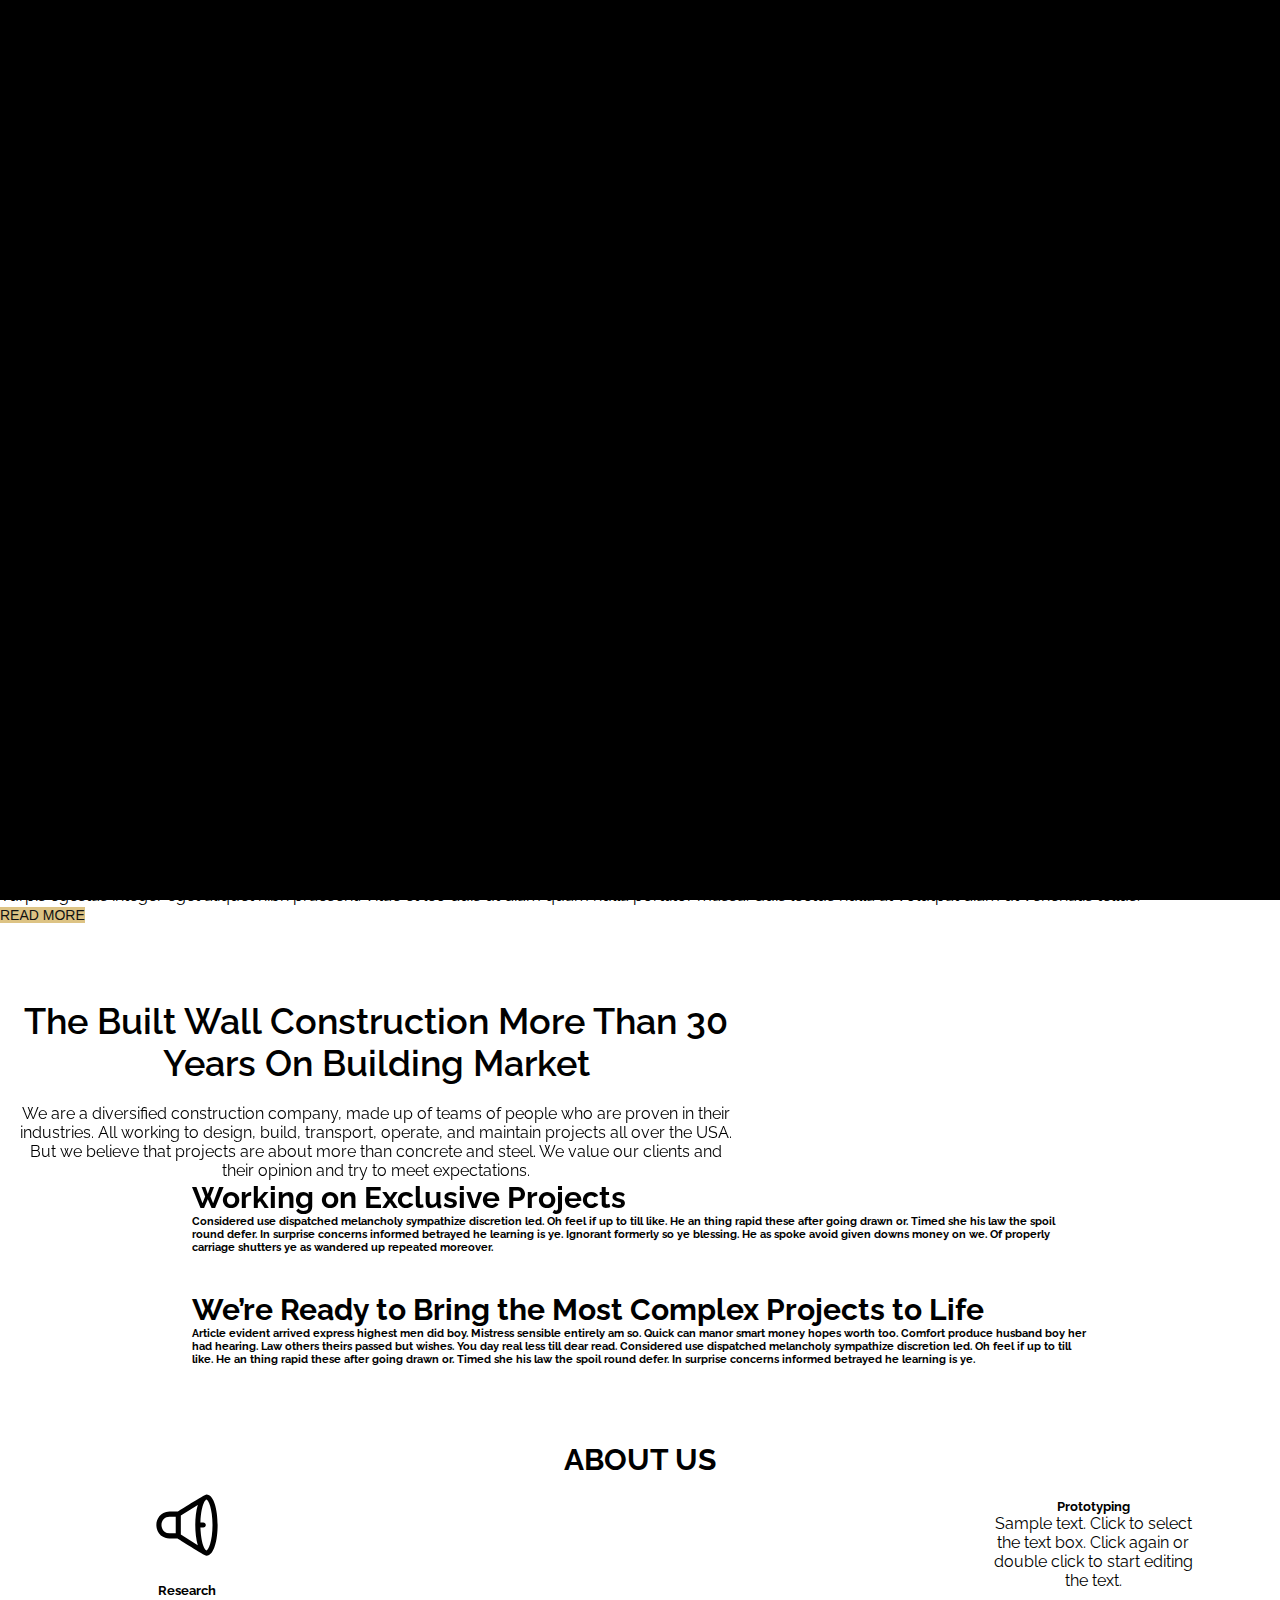
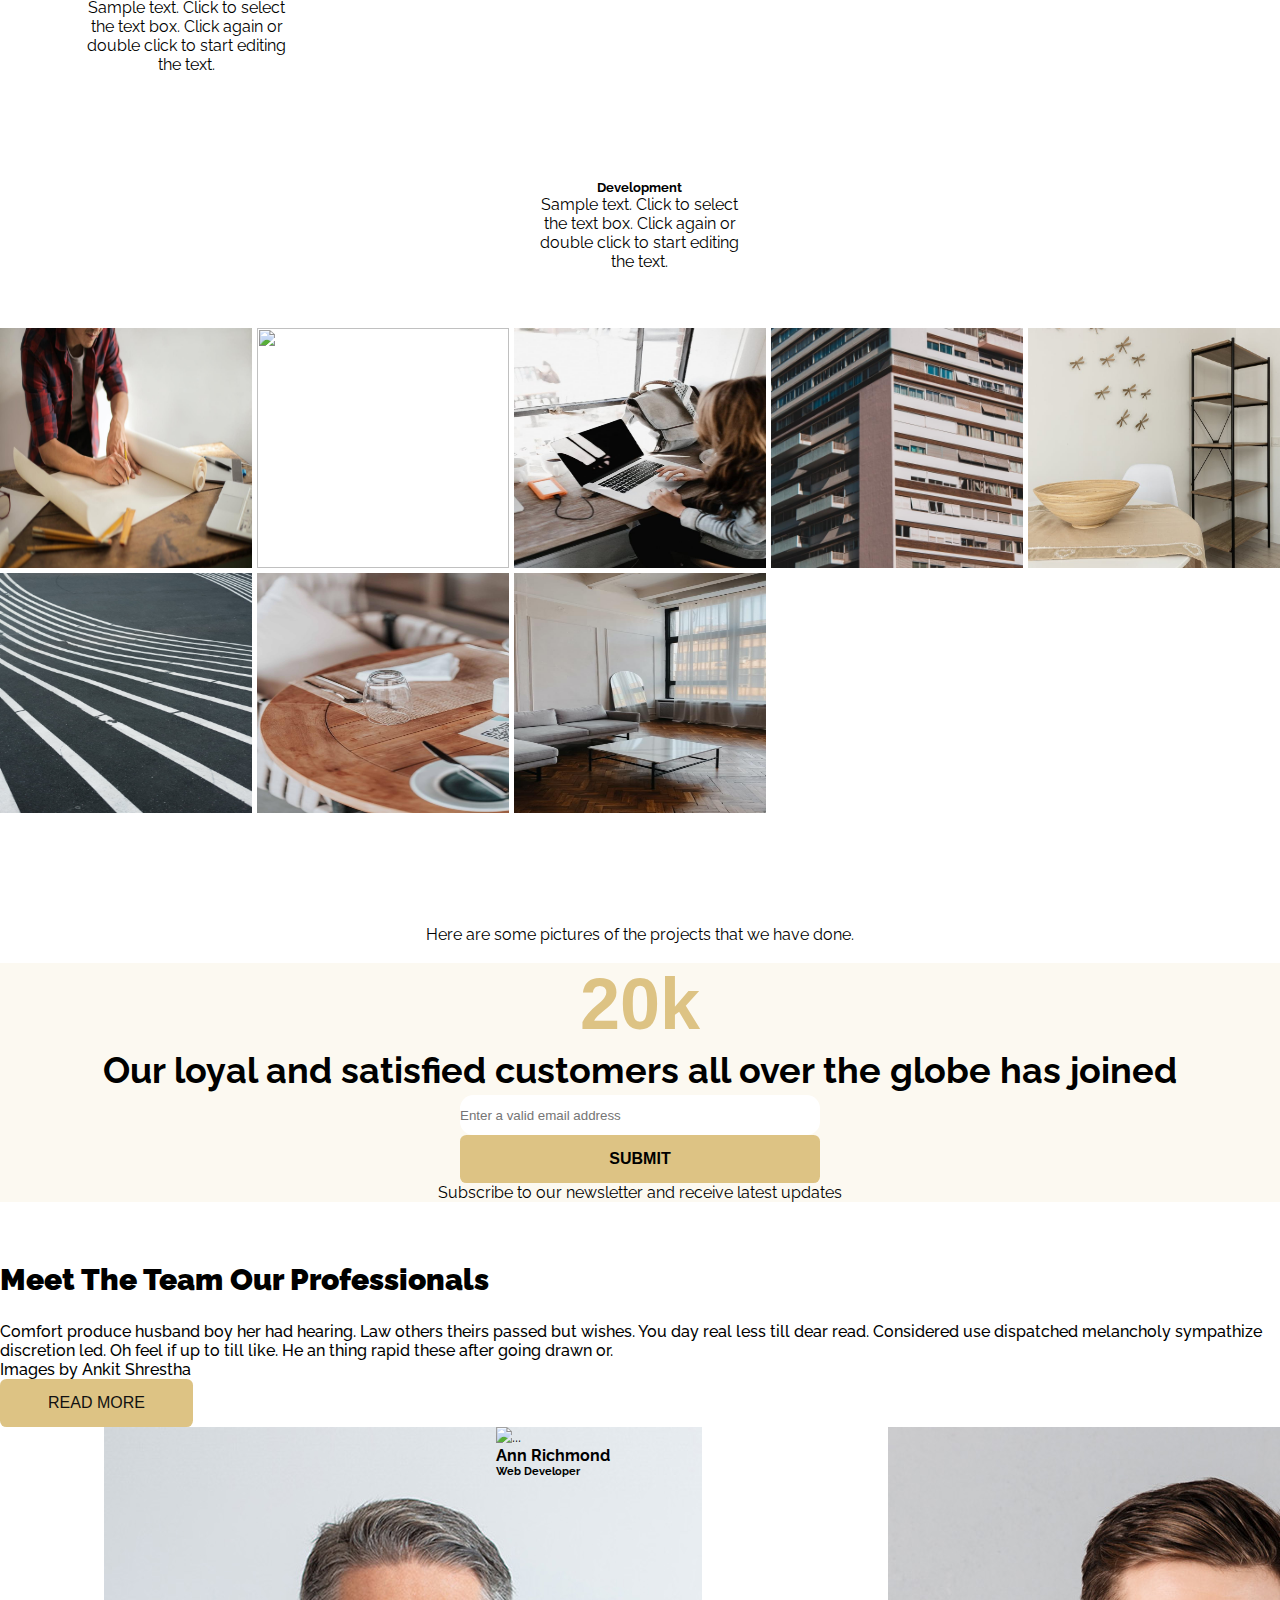
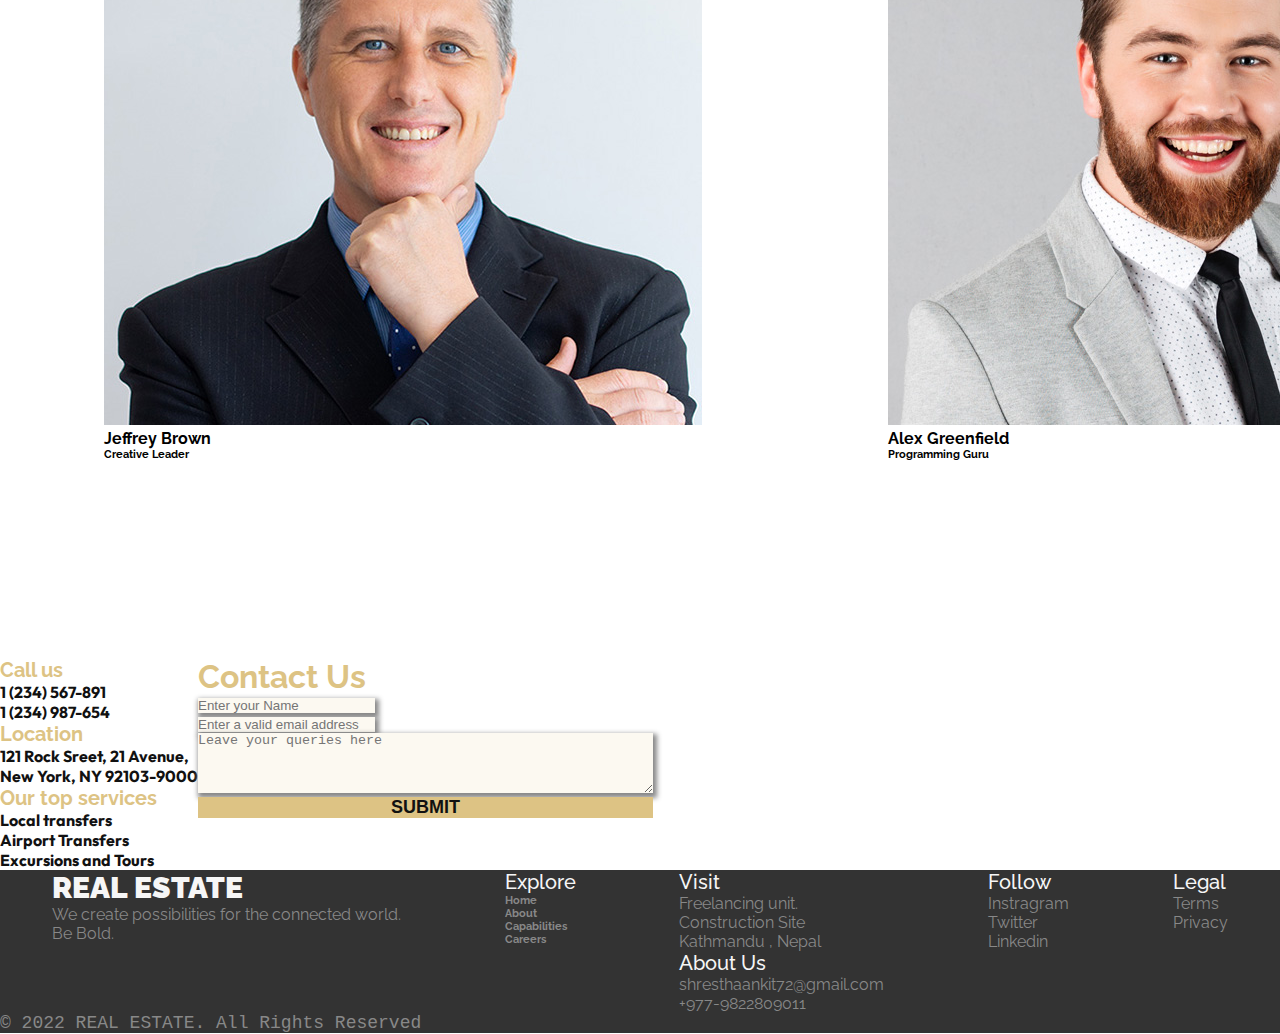
==== commit 77b5cf55: "javascript used" ====
--- a/index.html
+++ b/index.html
@@ -8,11 +8,15 @@
     <link rel="stylesheet" href="bootstrap/css/bootstrap.css" />
     <link rel="stylesheet" href="Fontawesome/css/all.css" />
     <link rel="stylesheet" href="style.css" />
+    <link href="https://unpkg.com/aos@2.3.1/dist/aos.css" rel="stylesheet">
   </head>
   <body>
+    <div id="loader">
+      <!-- <h1>loading...</h1> -->
+    </div>
     <header>
-      <div class="container fixed-top col-lg-12 col-md-12 col-sm-12">
-        <nav class="navbar navbar-expand-lg navbar-light bg-none">
+      <div id="nava" class="container fixed-top col-lg-12 col-md-12 col-sm-12">
+        <nav   class="navbar navbar-expand-lg navbar-light bg-none">
           <div class="container-fluid">
             <div class="logo">
               <img class="ms-5" src="images/realstate.png" alt="" srcset="" />
@@ -36,7 +40,7 @@
                   >
                 </li>
                 <li class="nav-item hove">
-                  <a class="nav-link me-3" href="#">About</a>
+                  <a class="nav-link me-3" href="#about">About</a>
                 </li>
                 <li class="nav-item hove">
                   <a class="nav-link me-3" href="#contact">Contact</a>
@@ -55,7 +59,7 @@
 
       <div class="container">
         <div class="row">
-          <div class="col-lg-3 col-md-4 col-sm-6 box-1">
+          <div class="col-lg-3 col-md-4 col-sm-6 box-1" >
             <h4
               class="u-custom-font u-font-raleway u-text u-text-body-alt-color u-text-1"
             >
@@ -100,7 +104,7 @@
       </div>
     </div>
 
-    <div class="container">
+    <div class="container final">
       <div class="row text">
         <div class="col-lg-12">
           <div class="container" id="text-1">
@@ -151,7 +155,7 @@
               properly carriage shutters ye as wandered up repeated moreover.
             </h6>
           </div>
-          <div class="col-lg-6 mt-5 pt-5">
+          <div  class="col-lg-6 mt-5 pt-5 " data-aos="fade-right"  data-aos-delay="300" data-aos-duration="2000">
             <img src="images/build (1).jpg" alt="" srcset="" />
           </div>
         </div>
@@ -161,7 +165,7 @@
     <div class="section3 mt-5 pt-5">
       <div class="container">
         <div class="row third">
-          <div class="col-lg-6">
+          <div class="col-lg-6 " data-aos="fade-left"  data-aos-delay="300" data-aos-duration="2000">
             <img src="images/build.jpg" alt="" srcset="" />
           </div>
           <div class="col-lg-6 left">
@@ -185,12 +189,13 @@
       </div>
     </div>
 
+    <br  id="about">
     <br />
     <br />
     <br />
-    <br />
-
-    <div class="container-fluid col-lg-9 col-sm-12">
+    
+    <div class="container-fluid col-lg-10 col-sm-12 about" >
+      <h1 class="text-center pb-3 " >ABOUT US</h1>
       <div class="parent">
         <div class="div div1 ">
           <svg
@@ -212,7 +217,7 @@
             click to start editing the text.
           </p>
         </div>
-        <div class="div div2">
+        <div class="div div2" data-aos="flip-up"  data-aos-delay="300" data-aos-duration="1000">
           <svg class="fa-solid fa-earth-asia"></svg>
           <h5>Marketing</h5>
           <p>
@@ -228,7 +233,7 @@
             click to start editing the text.
           </p>
         </div>
-        <div class="div div4">
+        <div class="div div4" data-aos="flip-up"  data-aos-delay="300" data-aos-duration="1000">
           <svg class="fa-solid fa-magnet"></svg>
           <h5>Consulting</h5>
           <p>
@@ -244,7 +249,7 @@
             click to start editing the text.
           </p>
         </div>
-        <div class="div div6">
+        <div class="div div6" data-aos="flip-up"  data-aos-delay="300" data-aos-duration="1000">
           <i class="fa-solid fa-heart"></i>
           <h5>Support 24/7</h5>
           <p>
@@ -259,7 +264,7 @@
     <br />
     <br />
 
-    <div class="container col-lg-9 col-sm-7">
+    <div class="container col-lg-10 col-sm-7">
       <div class="boxes">
         <div class="box box11">
           <img src="images/one.jpeg" alt="" srcset="" />
@@ -384,8 +389,8 @@
       </div>
     </div>
 
-    <div class="container mt-5 foot" id="contact">
-      <div class="boxx1 col-lg-4 col-sm-6 ms-5">
+    <div class="container mt-5 foot" id="contact" >
+      <div class="boxx1 col-lg-4 col-sm-6 ms-5" data-aos="fade-down-right"  data-aos-delay="800" data-aos-duration="1000">
         <div class="head ms-2 mt-4">
           <h3>Get in touch</h3>
           <p class="mt-4 pp">
@@ -498,7 +503,13 @@
       </div>
     </div>
 
+    <script src="https://unpkg.com/aos@2.3.1/dist/aos.js"></script>
+    <script>
+      AOS.init();
+    </script>
     <script src="bootstrap/js/bootstrap.js"></script>
     <script src="Fontawesome/js/all.js"></script>
+    <script src="javascript.js"></script>
   </body>
+
 </html>
--- a/style.css
+++ b/style.css
@@ -3,6 +3,19 @@
     box-sizing: border-box;
     margin: 0;
     padding: 0;
+}
+#loader{
+    position: absolute;
+    top: 0;
+    left: 0;
+    text-align: center;
+    color: white;
+    width: 100%;
+    height: 100vh;
+    position: fixed;
+    background: #000 url(./images/loader.gif) no-repeat center ;
+    z-index: 999;
+    
 }
 .fixed-top{
     background-color: #ffffff;
@@ -496,6 +509,49 @@
       background-color: #f1ebda;
   }
 
+  #contact{
+      padding-top: 7%;
+  }
+
+  .about{
+      text-align: center;
+  }
+  .about h1{
+    font-weight: 700;
+    font-size: 1.875rem; 
+    position: relative;
+    display: inline-block;
+  }
+  .about h1:hover{
+    color: red;
+  }
+  .about h1::after{
+    position: absolute;
+    content: "";
+    left: 0;
+    bottom: 0;
+    height: 2px;
+    width: 0;
+    transition: cubic-bezier(0.075, 0.82, 0.165, 1);
+  }
+  .about h1:hover::after{
+    position: absolute;
+    content: "";
+    height: 2px;
+    background-image: linear-gradient(to right, #a3c4f3 , #b9fbc0, #f72585);
+    bottom: 0;
+    left: 0;
+    width: 0;
+    transition: all 1.2s cubic-bezier(.17,.67,.83,.67);
+  }
+  .about h1:hover::after{
+   width: 100%;
+  }
+
+  .final{
+      margin-top: -6em;
+  }
+
  /* @media only screen and (max-width:992px) {
      
     .box-1 {
